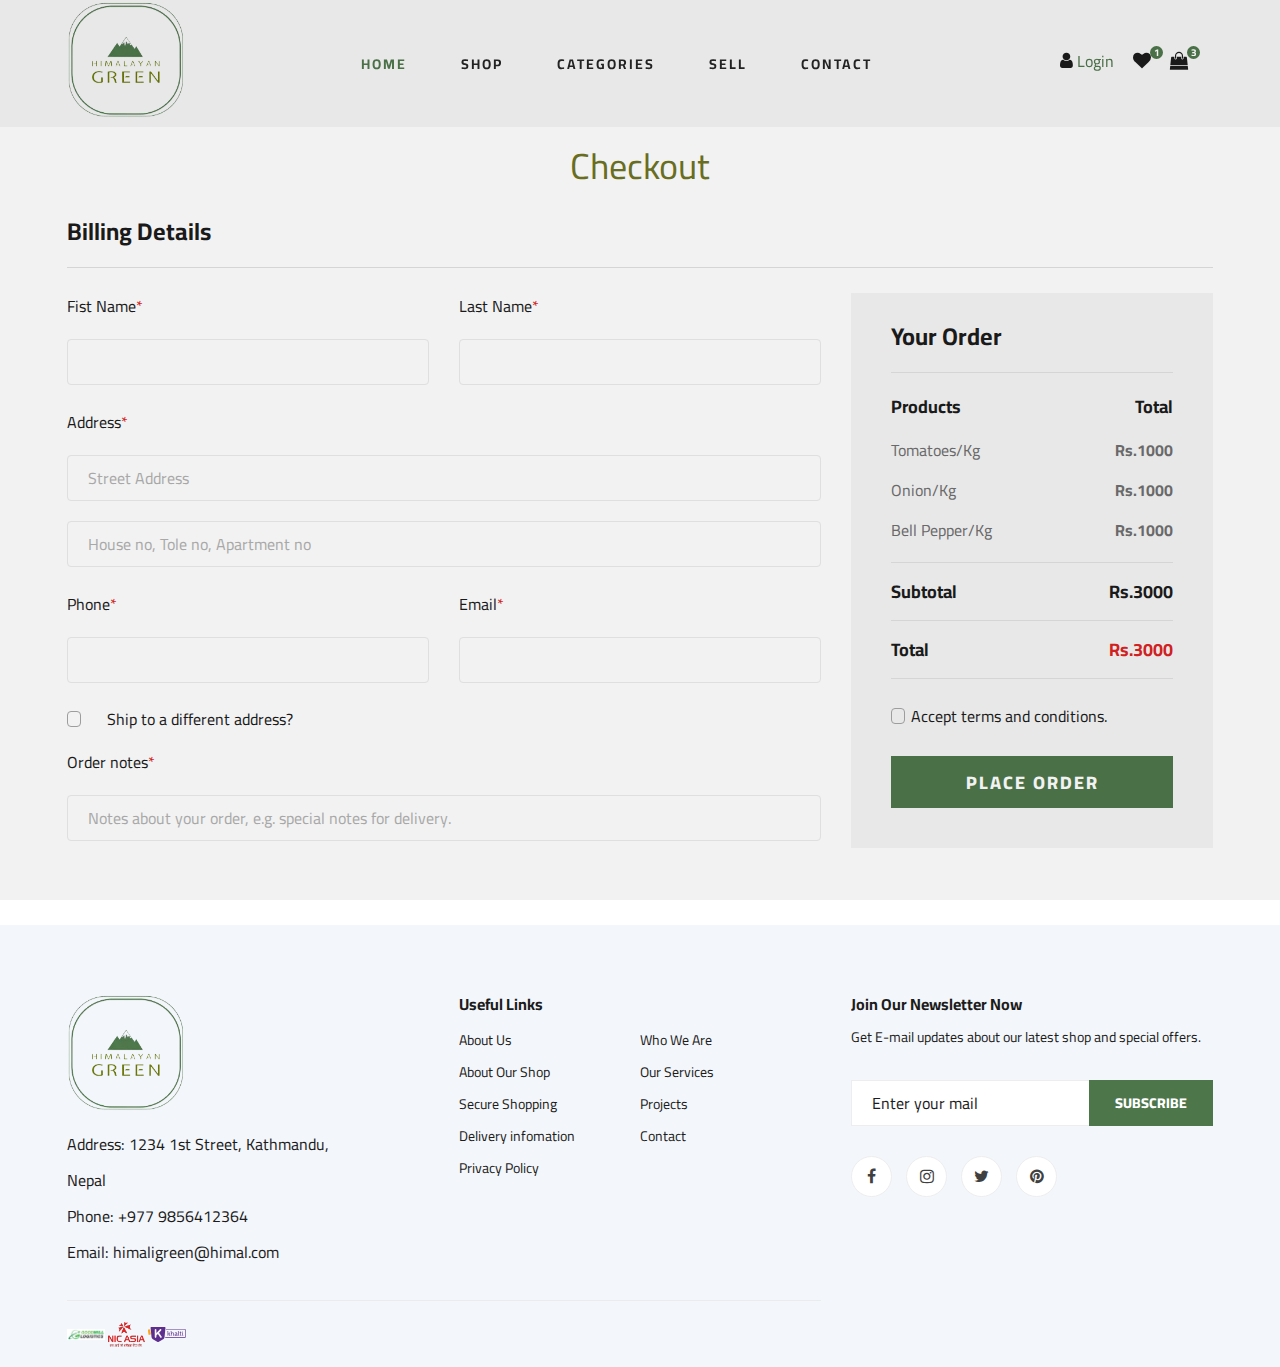
==== checkout.html @ f79e0049 "First commit" ====
<!DOCTYPE html>
<html lang="zxx">

<head>
    <meta charset="UTF-8">
    <meta name="description" content="">
    <meta name="keywords" content="">
    <meta name="viewport" content="width=device-width, initial-scale=1.0">
    <meta http-equiv="X-UA-Compatible" content="ie=edge">
    <title>Himalayan Green</title>

    <!-- Google Font -->
    <link href="https://fonts.googleapis.com/css2?family=Cairo:wght@200;300;400;600;900&display=swap" rel="stylesheet">

    <!-- Css Styles -->
    <link rel="stylesheet" href="css/bootstrap.min.css" type="text/css">
    <link rel="stylesheet" href="css/font-awesome.min.css" type="text/css">
    <link rel="stylesheet" href="css/elegant-icons.css" type="text/css">
    <link rel="stylesheet" href="css/nice-select.css" type="text/css">
    <link rel="stylesheet" href="css/jquery-ui.min.css" type="text/css">
    <link rel="stylesheet" href="css/owl.carousel.min.css" type="text/css">
    <link rel="stylesheet" href="css/slicknav.min.css" type="text/css">
    <link rel="stylesheet" href="css/responsive.css">
    <!-- <link rel="stylesheet" href="css/fresh.css" type="text/css"> -->
    <link rel="stylesheet" href="css/style.css" type="text/css">
    <link rel="stylesheet" href="css/custom.css" type="text/css">
    
</head>

<body>
    <!-- Page Preloder -->
    <div id="preloder">
        <div class="loader"></div>
    </div>

    <!-- Humberger Begin -->
    <div class="humberger__menu__overlay"></div>
    <div class="humberger__menu__wrapper">
        <div class="humberger__menu__logo">
            <a  href="./index.html"><img src="img/logo.png" alt=""></a>
        </div>
        <div class="humberger__menu__cart">
            <ul>
                <li><a href="#"><i class="fa fa-heart"></i> <span>1</span></a></li>
                <li><a href="#"><i class="fa fa-shopping-bag"></i> <span>3</span></a></li>
            </ul>
            <!-- <div class="header__cart__price">item: <span>$150.00</span></div> -->
        </div>
        <nav class="humberger__menu__nav mobile-menu">
            <ul>
                <li class="active"><a href="./index.html">Home</a></li>
                <li><a href="./shop-grid.html">Shop</a></li>
                <li><a href="#">Categories</a>
                    <ul class="header__menu__dropdown">
                        <li><a href="#">Herbal Medicine</a></li>
                        <li><a href="#">Super Foods</a></li>
                        <li><a href="#">Vegetables</a></li>
                        <li><a href="#">Highland Coffee</a></li>
                        <li><a href="#">Herbal Tea</a></li>
                        <li><a href="#">Fruit</a></li>
                        <li><a href="#">Wellness And Beauty</a></li>
                        <li><a href="#">Essential Oil</a></li>
                        <li><a href="#">Green Tea</a></li>
                        <li><a href="#">Bee Products</a></li>
                    </ul>
                </li>
                <li><a href="./blog.html">Pages</a></li>
                <li><a href="./contact.html">Contact</a></li>
            </ul>
        </nav>
        <div id="mobile-menu-wrap"></div>
    </div>
    <!-- Humberger End -->

    <!-- Header Section Begin -->
    <header class="header">
        <div class="header__top">
            
            <div class="container">
                <div class="row">
        <div class="container">
            <div class="row">
                <div class="col-lg-3">
                    <div class="header__logo">
                        <a href="./index.html"><img src="img/logo.png" alt=""></a>
                    </div>
                </div>
                <div class="col-lg-6">
                    <nav class="header__menu">
                        <ul>
                            <li class="active"><a href="./index.html">Home</a></li>
                            <li><a href="./shop-grid.html">Shop</a></li>
                            <li><a href="#">Categories</a>
                                <ul class="header__menu__dropdown">
                                    <li><a href="#">Herbal Medicine</a></li>
                                    <li><a href="#">Super Foods</a></li>
                                    <li><a href="#">Vegetables</a></li>
                                    <li><a href="#">Highland Coffee</a></li>
                                    <li><a href="#">Herbal Tea</a></li>
                                    <li><a href="#">Fruit</a></li>
                                    <li><a href="#">Wellness And Beauty</a></li>
                                    <li><a href="#">Essential Oil</a></li>
                                    <li><a href="#">Green Tea</a></li>
                                    <li><a href="#">Bee Products</a></li>
                                    
                                </ul>
                            </li>
                            <li><a href="#">Sell</a>
                                <ul class="header__menu__dropdown">
                                    <li><a href="./shop-details.html">Sign Up</a></li>
                                    <li><a href="./shoping-cart.html">List Product</a></li>
                                    
                                </ul>
                            </li>
                            <li><a href="./contact.html">Contact</a></li>
                        </ul>
                    </nav>
                </div>
                <div class="col-lg-3">
                    <div class="header__cart">
                        <ul>
                            <li><a class="login" href="#"><i class="fa fa-user"></i> Login</a></li>
                            <li><a href="#"><i class="fa fa-heart"></i> <span>1</span></a></li>
                            <li><a href="./shoping-cart.html"><i class="fa fa-shopping-bag"></i> <span>3</span></a></li>
                        </ul>
                        <!-- <div class="header__cart__price">item: <span>$150.00</span></div> -->
                    </div>
                </div>
            </div>
            <div class="humberger__open">
                <i class="fa fa-bars"></i>
            </div>
        </div>
    </header>
    <!-- Header Section End -->
    <!-- Breadcrumb Section Begin -->
    <!-- <section class="breadcrumb-section set-bg" data-setbg="img/breadcrumb.jpg">
        <div class="container">
            <div class="row">
                <div class="col-lg-12 text-center">
                    <div class="breadcrumb__text">
                        <h2>Checkout</h2>
                        <div class="breadcrumb__option">
                            <a href="./index.html">Home</a>
                            <span>Checkout</span>
                        </div>
                    </div>
                </div>
            </div>
        </div>
    </section> -->
    <!-- Breadcrumb Section End -->

    <!-- Checkout Section Begin -->
    <section class="checkout spad">
        <div class="container">
            <!-- <div class="row">
                <div class="col-lg-12">
                    <h6><span class="icon_tag_alt"></span> Have a coupon? <a href="#">Click here</a> to enter your code
                    </h6>
                </div>
            </div> -->
            <div class="checkout__form">
                <h2 class="checkoutforcheckout">Checkout</h2>
                <h4>Billing Details</h4>
                <form action="#">
                    <div class="row">
                        <div class="col-lg-8 col-md-6">
                            <div class="row">
                                <div class="col-lg-6">
                                    <div class="checkout__input">
                                        <p>Fist Name<span>*</span></p>
                                        <input type="text">
                                    </div>
                                </div>
                                <div class="col-lg-6">
                                    <div class="checkout__input">
                                        <p>Last Name<span>*</span></p>
                                        <input type="text">
                                    </div>
                                </div>
                            </div>
                            <!-- <div class="checkout__input">
                                <p>Country<span>*</span></p>
                                <input type="text">
                            </div> -->
                            <div class="checkout__input">
                                <p>Address<span>*</span></p>
                                <input type="text" placeholder="Street Address" class="checkout__input__add">
                                <input type="text" placeholder="House no, Tole no, Apartment no">
                            </div>
                            <div class="row">
                                <div class="col-lg-6">
                                    <div class="checkout__input">
                                        <p>Phone<span>*</span></p>
                                        <input type="text">
                                    </div>
                                </div>
                                <div class="col-lg-6">
                                    <div class="checkout__input">
                                        <p>Email<span>*</span></p>
                                        <input type="text">
                                    </div>
                                </div>
                            </div>
                            <!-- <div class="checkout__input__checkbox">
                                <label for="acc">
                                    Create an account?
                                    <input type="checkbox" id="acc">
                                    <span class="checkmark"></span>
                                </label>
                            </div> -->
                            <!-- <p>Create an account by entering the information below. If you are a returning customer
                                please login at the top of the page</p>
                            <div class="checkout__input">
                                <p>Account Password<span>*</span></p>
                                <input type="text">
                            </div> -->
                            <div class="checkout__input__checkbox">
                                <label for="diff-acc">
                                    Ship to a different address?
                                    <input type="checkbox" id="diff-acc">
                                    <span class="checkmark"></span>
                                </label>
                            </div>
                            <div class="checkout__input">
                                <p>Order notes<span>*</span></p>
                                <input type="text"
                                    placeholder="Notes about your order, e.g. special notes for delivery.">
                            </div>
                        </div>
                        <div class="col-lg-4 col-md-6">
                            <div class="checkout__order">
                                <h4>Your Order</h4>
                                <div class="checkout__order__products">Products <span>Total</span></div>
                                <ul>
                                    <li>Tomatoes/Kg<span>Rs.1000</span></li>
                                    <li>Onion/Kg <span>Rs.1000</span></li>
                                    <li>Bell Pepper/Kg <span>Rs.1000</span></li>
                                </ul>
                                <div class="checkout__order__subtotal">Subtotal <span>Rs.3000</span></div>
                                <div class="checkout__order__total">Total <span>Rs.3000</span></div>
                                <!-- <div class="checkout__input__checkbox">
                                    <label for="acc-or">
                                        Create an account?
                                        <input type="checkbox" id="acc-or">
                                        <span class="checkmark"></span>
                                    </label>
                                </div> -->
                                <!-- <p>Lorem ipsum dolor sit amet, consectetur adip elit, sed do eiusmod tempor incididunt
                                    ut labore et dolore magna aliqua.</p> -->
                                    
                                <div class="checkout__input__checkbox">
                                    <label >
                                        Accept terms and conditions.
                                        <input type="checkbox">
                                        <span class="checkmark"></span>
                                    </label>
                                </div>
                                <button type="submit" class="site-btn">PLACE ORDER</button>
                            </div>
                        </div>
                    </div>
                </form>
            </div>
        </div>
    </section>
    <!-- Checkout Section End -->

    <!-- Footer Section Begin -->
    <footer class="footer spad">
        <div class="container">
            <div class="row">
                <div class="col-lg-3 col-md-6 col-sm-6">
                    <div class="footer__about">
                        <div class="footer__about__logo">
                            <a href="./index.html"><img src="img/logo.png" alt=""></a>
                        </div>
                        <ul>
                            <li>Address: 1234 1st Street, Kathmandu, Nepal</li>
                            <li>Phone: +977 9856412364</li>
                            <li>Email: himaligreen@himal.com</li>
                        </ul>
                    </div>
                </div>
                <div class="col-lg-4 col-md-6 col-sm-6 offset-lg-1">
                    <div class="footer__widget">
                        <h6>Useful Links</h6>
                        <ul>
                            <li><a href="#">About Us</a></li>
                            <li><a href="#">About Our Shop</a></li>
                            <li><a href="#">Secure Shopping</a></li>
                            <li><a href="#">Delivery infomation</a></li>
                            <li><a href="#">Privacy Policy</a></li>
                        </ul>
                        <ul>
                            <li><a href="#">Who We Are</a></li>
                            <li><a href="#">Our Services</a></li>
                            <li><a href="#">Projects</a></li>
                            <li><a href="#">Contact</a></li>
                        </ul>
                    </div>
                </div>
                <div class="col-lg-4 col-md-12">
                    <div class="footer__widget">
                        <h6>Join Our Newsletter Now</h6>
                        <p>Get E-mail updates about our latest shop and special offers.</p>
                        <form action="#">
                            <input type="text" placeholder="Enter your mail">
                            <button type="submit" class="site-btn">Subscribe</button>
                        </form>
                        <div class="footer__widget__social">
                            <a href="#"><i class="fa fa-facebook"></i></a>
                            <a href="#"><i class="fa fa-instagram"></i></a>
                            <a href="#"><i class="fa fa-twitter"></i></a>
                            <a href="#"><i class="fa fa-pinterest"></i></a>
                        </div>
                    </div>
                </div>
            </div>
            <div class="row">
                <div class="col-lg-8">
                    <div class="footer__copyright">
                        <div class="footer__copyright__text">
                        <div class="footer__copyright__payment" >
                            <img src="img/partners/goodwill.jpg" alt="" height="5%" width="5%">
                            <img src="img/partners/nic.png" alt="" height="5%" width="5%">
                            <img src="img/partners/khalti-logo.svg" alt="" height="5%" width="5%">
                        </div>
                    </div>
                </div>
            </div>
        </div>
    </footer>
    <!-- Footer Section End -->
    
    <!-- Js Plugins -->
    <script src="js/jquery-3.3.1.min.js"></script>
    <script src="js/bootstrap.min.js"></script>
    <script src="js/jquery.nice-select.min.js"></script>
    <script src="js/jquery-ui.min.js"></script>
    <script src="js/jquery.slicknav.js"></script>
    <script src="js/mixitup.min.js"></script>
    <script src="js/owl.carousel.min.js"></script>
    <script src="js/main.js"></script>
    <script src="js/custom.js"></script>
    
    
    
    </body>
    
    </html>
---- css/elegant-icons.css ----
@font-face {
	font-family: 'ElegantIcons';
	src:url('../fonts/ElegantIcons.eot');
	src:url('../fonts/ElegantIcons.eot?#iefix') format('embedded-opentype'),
		url('../fonts/ElegantIcons.woff') format('woff'),
		url('../fonts/ElegantIcons.ttf') format('truetype'),
		url('../fonts/ElegantIcons.svg#ElegantIcons') format('svg');
	font-weight: normal;
	font-style: normal;
}

/* Use the following CSS code if you want to use data attributes for inserting your icons */
[data-icon]:before {
	font-family: 'ElegantIcons';
	content: attr(data-icon);
	speak: none;
	font-weight: normal;
	font-variant: normal;
	text-transform: none;
	line-height: 1;
	-webkit-font-smoothing: antialiased;
	-moz-osx-font-smoothing: grayscale;
}

/* Use the following CSS code if you want to have a class per icon */
/*
Instead of a list of all class selectors,
you can use the generic selector below, but it's slower:
[class*="your-class-prefix"] {
*/
.arrow_up, .arrow_down, .arrow_left, .arrow_right, .arrow_left-up, .arrow_right-up, .arrow_right-down, .arrow_left-down, .arrow-up-down, .arrow_up-down_alt, .arrow_left-right_alt, .arrow_left-right, .arrow_expand_alt2, .arrow_expand_alt, .arrow_condense, .arrow_expand, .arrow_move, .arrow_carrot-up, .arrow_carrot-down, .arrow_carrot-left, .arrow_carrot-right, .arrow_carrot-2up, .arrow_carrot-2down, .arrow_carrot-2left, .arrow_carrot-2right, .arrow_carrot-up_alt2, .arrow_carrot-down_alt2, .arrow_carrot-left_alt2, .arrow_carrot-right_alt2, .arrow_carrot-2up_alt2, .arrow_carrot-2down_alt2, .arrow_carrot-2left_alt2, .arrow_carrot-2right_alt2, .arrow_triangle-up, .arrow_triangle-down, .arrow_triangle-left, .arrow_triangle-right, .arrow_triangle-up_alt2, .arrow_triangle-down_alt2, .arrow_triangle-left_alt2, .arrow_triangle-right_alt2, .arrow_back, .icon_minus-06, .icon_plus, .icon_close, .icon_check, .icon_minus_alt2, .icon_plus_alt2, .icon_close_alt2, .icon_check_alt2, .icon_zoom-out_alt, .icon_zoom-in_alt, .icon_search, .icon_box-empty, .icon_box-selected, .icon_minus-box, .icon_plus-box, .icon_box-checked, .icon_circle-empty, .icon_circle-slelected, .icon_stop_alt2, .icon_stop, .icon_pause_alt2, .icon_pause, .icon_menu, .icon_menu-square_alt2, .icon_menu-circle_alt2, .icon_ul, .icon_ol, .icon_adjust-horiz, .icon_adjust-vert, .icon_document_alt, .icon_documents_alt, .icon_pencil, .icon_pencil-edit_alt, .icon_pencil-edit, .icon_folder-alt, .icon_folder-open_alt, .icon_folder-add_alt, .icon_info_alt, .icon_error-oct_alt, .icon_error-circle_alt, .icon_error-triangle_alt, .icon_question_alt2, .icon_question, .icon_comment_alt, .icon_chat_alt, .icon_vol-mute_alt, .icon_volume-low_alt, .icon_volume-high_alt, .icon_quotations, .icon_quotations_alt2, .icon_clock_alt, .icon_lock_alt, .icon_lock-open_alt, .icon_key_alt, .icon_cloud_alt, .icon_cloud-upload_alt, .icon_cloud-download_alt, .icon_image, .icon_images, .icon_lightbulb_alt, .icon_gift_alt, .icon_house_alt, .icon_genius, .icon_mobile, .icon_tablet, .icon_laptop, .icon_desktop, .icon_camera_alt, .icon_mail_alt, .icon_cone_alt, .icon_ribbon_alt, .icon_bag_alt, .icon_creditcard, .icon_cart_alt, .icon_paperclip, .icon_tag_alt, .icon_tags_alt, .icon_trash_alt, .icon_cursor_alt, .icon_mic_alt, .icon_compass_alt, .icon_pin_alt, .icon_pushpin_alt, .icon_map_alt, .icon_drawer_alt, .icon_toolbox_alt, .icon_book_alt, .icon_calendar, .icon_film, .icon_table, .icon_contacts_alt, .icon_headphones, .icon_lifesaver, .icon_piechart, .icon_refresh, .icon_link_alt, .icon_link, .icon_loading, .icon_blocked, .icon_archive_alt, .icon_heart_alt, .icon_star_alt, .icon_star-half_alt, .icon_star, .icon_star-half, .icon_tools, .icon_tool, .icon_cog, .icon_cogs, .arrow_up_alt, .arrow_down_alt, .arrow_left_alt, .arrow_right_alt, .arrow_left-up_alt, .arrow_right-up_alt, .arrow_right-down_alt, .arrow_left-down_alt, .arrow_condense_alt, .arrow_expand_alt3, .arrow_carrot_up_alt, .arrow_carrot-down_alt, .arrow_carrot-left_alt, .arrow_carrot-right_alt, .arrow_carrot-2up_alt, .arrow_carrot-2dwnn_alt, .arrow_carrot-2left_alt, .arrow_carrot-2right_alt, .arrow_triangle-up_alt, .arrow_triangle-down_alt, .arrow_triangle-left_alt, .arrow_triangle-right_alt, .icon_minus_alt, .icon_plus_alt, .icon_close_alt, .icon_check_alt, .icon_zoom-out, .icon_zoom-in, .icon_stop_alt, .icon_menu-square_alt, .icon_menu-circle_alt, .icon_document, .icon_documents, .icon_pencil_alt, .icon_folder, .icon_folder-open, .icon_folder-add, .icon_folder_upload, .icon_folder_download, .icon_info, .icon_error-circle, .icon_error-oct, .icon_error-triangle, .icon_question_alt, .icon_comment, .icon_chat, .icon_vol-mute, .icon_volume-low, .icon_volume-high, .icon_quotations_alt, .icon_clock, .icon_lock, .icon_lock-open, .icon_key, .icon_cloud, .icon_cloud-upload, .icon_cloud-download, .icon_lightbulb, .icon_gift, .icon_house, .icon_camera, .icon_mail, .icon_cone, .icon_ribbon, .icon_bag, .icon_cart, .icon_tag, .icon_tags, .icon_trash, .icon_cursor, .icon_mic, .icon_compass, .icon_pin, .icon_pushpin, .icon_map, .icon_drawer, .icon_toolbox, .icon_book, .icon_contacts, .icon_archive, .icon_heart, .icon_profile, .icon_group, .icon_grid-2x2, .icon_grid-3x3, .icon_music, .icon_pause_alt, .icon_phone, .icon_upload, .icon_download, .social_facebook, .social_twitter, .social_pinterest, .social_googleplus, .social_tumblr, .social_tumbleupon, .social_wordpress, .social_instagram, .social_dribbble, .social_vimeo, .social_linkedin, .social_rss, .social_deviantart, .social_share, .social_myspace, .social_skype, .social_youtube, .social_picassa, .social_googledrive, .social_flickr, .social_blogger, .social_spotify, .social_delicious, .social_facebook_circle, .social_twitter_circle, .social_pinterest_circle, .social_googleplus_circle, .social_tumblr_circle, .social_stumbleupon_circle, .social_wordpress_circle, .social_instagram_circle, .social_dribbble_circle, .social_vimeo_circle, .social_linkedin_circle, .social_rss_circle, .social_deviantart_circle, .social_share_circle, .social_myspace_circle, .social_skype_circle, .social_youtube_circle, .social_picassa_circle, .social_googledrive_alt2, .social_flickr_circle, .social_blogger_circle, .social_spotify_circle, .social_delicious_circle, .social_facebook_square, .social_twitter_square, .social_pinterest_square, .social_googleplus_square, .social_tumblr_square, .social_stumbleupon_square, .social_wordpress_square, .social_instagram_square, .social_dribbble_square, .social_vimeo_square, .social_linkedin_square, .social_rss_square, .social_deviantart_square, .social_share_square, .social_myspace_square, .social_skype_square, .social_youtube_square, .social_picassa_square, .social_googledrive_square, .social_flickr_square, .social_blogger_square, .social_spotify_square, .social_delicious_square, .icon_printer, .icon_calulator, .icon_building, .icon_floppy, .icon_drive, .icon_search-2, .icon_id, .icon_id-2, .icon_puzzle, .icon_like, .icon_dislike, .icon_mug, .icon_currency, .icon_wallet, .icon_pens, .icon_easel, .icon_flowchart, .icon_datareport, .icon_briefcase, .icon_shield, .icon_percent, .icon_globe, .icon_globe-2, .icon_target, .icon_hourglass, .icon_balance, .icon_rook, .icon_printer-alt, .icon_calculator_alt, .icon_building_alt, .icon_floppy_alt, .icon_drive_alt, .icon_search_alt, .icon_id_alt, .icon_id-2_alt, .icon_puzzle_alt, .icon_like_alt, .icon_dislike_alt, .icon_mug_alt, .icon_currency_alt, .icon_wallet_alt, .icon_pens_alt, .icon_easel_alt, .icon_flowchart_alt, .icon_datareport_alt, .icon_briefcase_alt, .icon_shield_alt, .icon_percent_alt, .icon_globe_alt, .icon_clipboard {
	font-family: 'ElegantIcons';
	speak: none;
	font-style: normal;
	font-weight: normal;
	font-variant: normal;
	text-transform: none;
	line-height: 1;
	-webkit-font-smoothing: antialiased;
}
.arrow_up:before {
	content: "\21";
}
.arrow_down:before {
	content: "\22";
}
.arrow_left:before {
	content: "\23";
}
.arrow_right:before {
	content: "\24";
}
.arrow_left-up:before {
	content: "\25";
}
.arrow_right-up:before {
	content: "\26";
}
.arrow_right-down:before {
	content: "\27";
}
.arrow_left-down:before {
	content: "\28";
}
.arrow-up-down:before {
	content: "\29";
}
.arrow_up-down_alt:before {
	content: "\2a";
}
.arrow_left-right_alt:before {
	content: "\2b";
}
.arrow_left-right:before {
	content: "\2c";
}
.arrow_expand_alt2:before {
	content: "\2d";
}
.arrow_expand_alt:before {
	content: "\2e";
}
.arrow_condense:before {
	content: "\2f";
}
.arrow_expand:before {
	content: "\30";
}
.arrow_move:before {
	content: "\31";
}
.arrow_carrot-up:before {
	content: "\32";
}
.arrow_carrot-down:before {
	content: "\33";
}
.arrow_carrot-left:before {
	content: "\34";
}
.arrow_carrot-right:before {
	content: "\35";
}
.arrow_carrot-2up:before {
	content: "\36";
}
.arrow_carrot-2down:before {
	content: "\37";
}
.arrow_carrot-2left:before {
	content: "\38";
}
.arrow_carrot-2right:before {
	content: "\39";
}
.arrow_carrot-up_alt2:before {
	content: "\3a";
}
.arrow_carrot-down_alt2:before {
	content: "\3b";
}
.arrow_carrot-left_alt2:before {
	content: "\3c";
}
.arrow_carrot-right_alt2:before {
	content: "\3d";
}
.arrow_carrot-2up_alt2:before {
	content: "\3e";
}
.arrow_carrot-2down_alt2:before {
	content: "\3f";
}
.arrow_carrot-2left_alt2:before {
	content: "\40";
}
.arrow_carrot-2right_alt2:before {
	content: "\41";
}
.arrow_triangle-up:before {
	content: "\42";
}
.arrow_triangle-down:before {
	content: "\43";
}
.arrow_triangle-left:before {
	content: "\44";
}
.arrow_triangle-right:before {
	content: "\45";
}
.arrow_triangle-up_alt2:before {
	content: "\46";
}
.arrow_triangle-down_alt2:before {
	content: "\47";
}
.arrow_triangle-left_alt2:before {
	content: "\48";
}
.arrow_triangle-right_alt2:before {
	content: "\49";
}
.arrow_back:before {
	content: "\4a";
}
.icon_minus-06:before {
	content: "\4b";
}
.icon_plus:before {
	content: "\4c";
}
.icon_close:before {
	content: "\4d";
}
.icon_check:before {
	content: "\4e";
}
.icon_minus_alt2:before {
	content: "\4f";
}
.icon_plus_alt2:before {
	content: "\50";
}
.icon_close_alt2:before {
	content: "\51";
}
.icon_check_alt2:before {
	content: "\52";
}
.icon_zoom-out_alt:before {
	content: "\53";
}
.icon_zoom-in_alt:before {
	content: "\54";
}
.icon_search:before {
	content: "\55";
}
.icon_box-empty:before {
	content: "\56";
}
.icon_box-selected:before {
	content: "\57";
}
.icon_minus-box:before {
	content: "\58";
}
.icon_plus-box:before {
	content: "\59";
}
.icon_box-checked:before {
	content: "\5a";
}
.icon_circle-empty:before {
	content: "\5b";
}
.icon_circle-slelected:before {
	content: "\5c";
}
.icon_stop_alt2:before {
	content: "\5d";
}
.icon_stop:before {
	content: "\5e";
}
.icon_pause_alt2:before {
	content: "\5f";
}
.icon_pause:before {
	content: "\60";
}
.icon_menu:before {
	content: "\61";
}
.icon_menu-square_alt2:before {
	content: "\62";
}
.icon_menu-circle_alt2:before {
	content: "\63";
}
.icon_ul:before {
	content: "\64";
}
.icon_ol:before {
	content: "\65";
}
.icon_adjust-horiz:before {
	content: "\66";
}
.icon_adjust-vert:before {
	content: "\67";
}
.icon_document_alt:before {
	content: "\68";
}
.icon_documents_alt:before {
	content: "\69";
}
.icon_pencil:before {
	content: "\6a";
}
.icon_pencil-edit_alt:before {
	content: "\6b";
}
.icon_pencil-edit:before {
	content: "\6c";
}
.icon_folder-alt:before {
	content: "\6d";
}
.icon_folder-open_alt:before {
	content: "\6e";
}
.icon_folder-add_alt:before {
	content: "\6f";
}
.icon_info_alt:before {
	content: "\70";
}
.icon_error-oct_alt:before {
	content: "\71";
}
.icon_error-circle_alt:before {
	content: "\72";
}
.icon_error-triangle_alt:before {
	content: "\73";
}
.icon_question_alt2:before {
	content: "\74";
}
.icon_question:before {
	content: "\75";
}
.icon_comment_alt:before {
	content: "\76";
}
.icon_chat_alt:before {
	content: "\77";
}
.icon_vol-mute_alt:before {
	content: "\78";
}
.icon_volume-low_alt:before {
	content: "\79";
}
.icon_volume-high_alt:before {
	content: "\7a";
}
.icon_quotations:before {
	content: "\7b";
}
.icon_quotations_alt2:before {
	content: "\7c";
}
.icon_clock_alt:before {
	content: "\7d";
}
.icon_lock_alt:before {
	content: "\7e";
}
.icon_lock-open_alt:before {
	content: "\e000";
}
.icon_key_alt:before {
	content: "\e001";
}
.icon_cloud_alt:before {
	content: "\e002";
}
.icon_cloud-upload_alt:before {
	content: "\e003";
}
.icon_cloud-download_alt:before {
	content: "\e004";
}
.icon_image:before {
	content: "\e005";
}
.icon_images:before {
	content: "\e006";
}
.icon_lightbulb_alt:before {
	content: "\e007";
}
.icon_gift_alt:before {
	content: "\e008";
}
.icon_house_alt:before {
	content: "\e009";
}
.icon_genius:before {
	content: "\e00a";
}
.icon_mobile:before {
	content: "\e00b";
}
.icon_tablet:before {
	content: "\e00c";
}
.icon_laptop:before {
	content: "\e00d";
}
.icon_desktop:before {
	content: "\e00e";
}
.icon_camera_alt:before {
	content: "\e00f";
}
.icon_mail_alt:before {
	content: "\e010";
}
.icon_cone_alt:before {
	content: "\e011";
}
.icon_ribbon_alt:before {
	content: "\e012";
}
.icon_bag_alt:before {
	content: "\e013";
}
.icon_creditcard:before {
	content: "\e014";
}
.icon_cart_alt:before {
	content: "\e015";
}
.icon_paperclip:before {
	content: "\e016";
}
.icon_tag_alt:before {
	content: "\e017";
}
.icon_tags_alt:before {
	content: "\e018";
}
.icon_trash_alt:before {
	content: "\e019";
}
.icon_cursor_alt:before {
	content: "\e01a";
}
.icon_mic_alt:before {
	content: "\e01b";
}
.icon_compass_alt:before {
	content: "\e01c";
}
.icon_pin_alt:before {
	content: "\e01d";
}
.icon_pushpin_alt:before {
	content: "\e01e";
}
.icon_map_alt:before {
	content: "\e01f";
}
.icon_drawer_alt:before {
	content: "\e020";
}
.icon_toolbox_alt:before {
	content: "\e021";
}
.icon_book_alt:before {
	content: "\e022";
}
.icon_calendar:before {
	content: "\e023";
}
.icon_film:before {
	content: "\e024";
}
.icon_table:before {
	content: "\e025";
}
.icon_contacts_alt:before {
	content: "\e026";
}
.icon_headphones:before {
	content: "\e027";
}
.icon_lifesaver:before {
	content: "\e028";
}
.icon_piechart:before {
	content: "\e029";
}
.icon_refresh:before {
	content: "\e02a";
}
.icon_link_alt:before {
	content: "\e02b";
}
.icon_link:before {
	content: "\e02c";
}
.icon_loading:before {
	content: "\e02d";
}
.icon_blocked:before {
	content: "\e02e";
}
.icon_archive_alt:before {
	content: "\e02f";
}
.icon_heart_alt:before {
	content: "\e030";
}
.icon_star_alt:before {
	content: "\e031";
}
.icon_star-half_alt:before {
	content: "\e032";
}
.icon_star:before {
	content: "\e033";
}
.icon_star-half:before {
	content: "\e034";
}
.icon_tools:before {
	content: "\e035";
}
.icon_tool:before {
	content: "\e036";
}
.icon_cog:before {
	content: "\e037";
}
.icon_cogs:before {
	content: "\e038";
}
.arrow_up_alt:before {
	content: "\e039";
}
.arrow_down_alt:before {
	content: "\e03a";
}
.arrow_left_alt:before {
	content: "\e03b";
}
.arrow_right_alt:before {
	content: "\e03c";
}
.arrow_left-up_alt:before {
	content: "\e03d";
}
.arrow_right-up_alt:before {
	content: "\e03e";
}
.arrow_right-down_alt:before {
	content: "\e03f";
}
.arrow_left-down_alt:before {
	content: "\e040";
}
.arrow_condense_alt:before {
	content: "\e041";
}
.arrow_expand_alt3:before {
	content: "\e042";
}
.arrow_carrot_up_alt:before {
	content: "\e043";
}
.arrow_carrot-down_alt:before {
	content: "\e044";
}
.arrow_carrot-left_alt:before {
	content: "\e045";
}
.arrow_carrot-right_alt:before {
	content: "\e046";
}
.arrow_carrot-2up_alt:before {
	content: "\e047";
}
.arrow_carrot-2dwnn_alt:before {
	content: "\e048";
}
.arrow_carrot-2left_alt:before {
	content: "\e049";
}
.arrow_carrot-2right_alt:before {
	content: "\e04a";
}
.arrow_triangle-up_alt:before {
	content: "\e04b";
}
.arrow_triangle-down_alt:before {
	content: "\e04c";
}
.arrow_triangle-left_alt:before {
	content: "\e04d";
}
.arrow_triangle-right_alt:before {
	content: "\e04e";
}
.icon_minus_alt:before {
	content: "\e04f";
}
.icon_plus_alt:before {
	content: "\e050";
}
.icon_close_alt:before {
	content: "\e051";
}
.icon_check_alt:before {
	content: "\e052";
}
.icon_zoom-out:before {
	content: "\e053";
}
.icon_zoom-in:before {
	content: "\e054";
}
.icon_stop_alt:before {
	content: "\e055";
}
.icon_menu-square_alt:before {
	content: "\e056";
}
.icon_menu-circle_alt:before {
	content: "\e057";
}
.icon_document:before {
	content: "\e058";
}
.icon_documents:before {
	content: "\e059";
}
.icon_pencil_alt:before {
	content: "\e05a";
}
.icon_folder:before {
	content: "\e05b";
}
.icon_folder-open:before {
	content: "\e05c";
}
.icon_folder-add:before {
	content: "\e05d";
}
.icon_folder_upload:before {
	content: "\e05e";
}
.icon_folder_download:before {
	content: "\e05f";
}
.icon_info:before {
	content: "\e060";
}
.icon_error-circle:before {
	content: "\e061";
}
.icon_error-oct:before {
	content: "\e062";
}
.icon_error-triangle:before {
	content: "\e063";
}
.icon_question_alt:before {
	content: "\e064";
}
.icon_comment:before {
	content: "\e065";
}
.icon_chat:before {
	content: "\e066";
}
.icon_vol-mute:before {
	content: "\e067";
}
.icon_volume-low:before {
	content: "\e068";
}
.icon_volume-high:before {
	content: "\e069";
}
.icon_quotations_alt:before {
	content: "\e06a";
}
.icon_clock:before {
	content: "\e06b";
}
.icon_lock:before {
	content: "\e06c";
}
.icon_lock-open:before {
	content: "\e06d";
}
.icon_key:before {
	content: "\e06e";
}
.icon_cloud:before {
	content: "\e06f";
}
.icon_cloud-upload:before {
	content: "\e070";
}
.icon_cloud-download:before {
	content: "\e071";
}
.icon_lightbulb:before {
	content: "\e072";
}
.icon_gift:before {
	content: "\e073";
}
.icon_house:before {
	content: "\e074";
}
.icon_camera:before {
	content: "\e075";
}
.icon_mail:before {
	content: "\e076";
}
.icon_cone:before {
	content: "\e077";
}
.icon_ribbon:before {
	content: "\e078";
}
.icon_bag:before {
	content: "\e079";
}
.icon_cart:before {
	content: "\e07a";
}
.icon_tag:before {
	content: "\e07b";
}
.icon_tags:before {
	content: "\e07c";
}
.icon_trash:before {
	content: "\e07d";
}
.icon_cursor:before {
	content: "\e07e";
}
.icon_mic:before {
	content: "\e07f";
}
.icon_compass:before {
	content: "\e080";
}
.icon_pin:before {
	content: "\e081";
}
.icon_pushpin:before {
	content: "\e082";
}
.icon_map:before {
	content: "\e083";
}
.icon_drawer:before {
	content: "\e084";
}
.icon_toolbox:before {
	content: "\e085";
}
.icon_book:before {
	content: "\e086";
}
.icon_contacts:before {
	content: "\e087";
}
.icon_archive:before {
	content: "\e088";
}
.icon_heart:before {
	content: "\e089";
}
.icon_profile:before {
	content: "\e08a";
}
.icon_group:before {
	content: "\e08b";
}
.icon_grid-2x2:before {
	content: "\e08c";
}
.icon_grid-3x3:before {
	content: "\e08d";
}
.icon_music:before {
	content: "\e08e";
}
.icon_pause_alt:before {
	content: "\e08f";
}
.icon_phone:before {
	content: "\e090";
}
.icon_upload:before {
	content: "\e091";
}
.icon_download:before {
	content: "\e092";
}
.social_facebook:before {
	content: "\e093";
}
.social_twitter:before {
	content: "\e094";
}
.social_pinterest:before {
	content: "\e095";
}
.social_googleplus:before {
	content: "\e096";
}
.social_tumblr:before {
	content: "\e097";
}
.social_tumbleupon:before {
	content: "\e098";
}
.social_wordpress:before {
	content: "\e099";
}
.social_instagram:before {
	content: "\e09a";
}
.social_dribbble:before {
	content: "\e09b";
}
.social_vimeo:before {
	content: "\e09c";
}
.social_linkedin:before {
	content: "\e09d";
}
.social_rss:before {
	content: "\e09e";
}
.social_deviantart:before {
	content: "\e09f";
}
.social_share:before {
	content: "\e0a0";
}
.social_myspace:before {
	content: "\e0a1";
}
.social_skype:before {
	content: "\e0a2";
}
.social_youtube:before {
	content: "\e0a3";
}
.social_picassa:before {
	content: "\e0a4";
}
.social_googledrive:before {
	content: "\e0a5";
}
.social_flickr:before {
	content: "\e0a6";
}
.social_blogger:before {
	content: "\e0a7";
}
.social_spotify:before {
	content: "\e0a8";
}
.social_delicious:before {
	content: "\e0a9";
}
.social_facebook_circle:before {
	content: "\e0aa";
}
.social_twitter_circle:before {
	content: "\e0ab";
}
.social_pinterest_circle:before {
	content: "\e0ac";
}
.social_googleplus_circle:before {
	content: "\e0ad";
}
.social_tumblr_circle:before {
	content: "\e0ae";
}
.social_stumbleupon_circle:before {
	content: "\e0af";
}
.social_wordpress_circle:before {
	content: "\e0b0";
}
.social_instagram_circle:before {
	content: "\e0b1";
}
.social_dribbble_circle:before {
	content: "\e0b2";
}
.social_vimeo_circle:before {
	content: "\e0b3";
}
.social_linkedin_circle:before {
	content: "\e0b4";
}
.social_rss_circle:before {
	content: "\e0b5";
}
.social_deviantart_circle:before {
	content: "\e0b6";
}
.social_share_circle:before {
	content: "\e0b7";
}
.social_myspace_circle:before {
	content: "\e0b8";
}
.social_skype_circle:before {
	content: "\e0b9";
}
.social_youtube_circle:before {
	content: "\e0ba";
}
.social_picassa_circle:before {
	content: "\e0bb";
}
.social_googledrive_alt2:before {
	content: "\e0bc";
}
.social_flickr_circle:before {
	content: "\e0bd";
}
.social_blogger_circle:before {
	content: "\e0be";
}
.social_spotify_circle:before {
	content: "\e0bf";
}
.social_delicious_circle:before {
	content: "\e0c0";
}
.social_facebook_square:before {
	content: "\e0c1";
}
.social_twitter_square:before {
	content: "\e0c2";
}
.social_pinterest_square:before {
	content: "\e0c3";
}
.social_googleplus_square:before {
	content: "\e0c4";
}
.social_tumblr_square:before {
	content: "\e0c5";
}
.social_stumbleupon_square:before {
	content: "\e0c6";
}
.social_wordpress_square:before {
	content: "\e0c7";
}
.social_instagram_square:before {
	content: "\e0c8";
}
.social_dribbble_square:before {
	content: "\e0c9";
}
.social_vimeo_square:before {
	content: "\e0ca";
}
.social_linkedin_square:before {
	content: "\e0cb";
}
.social_rss_square:before {
	content: "\e0cc";
}
.social_deviantart_square:before {
	content: "\e0cd";
}
.social_share_square:before {
	content: "\e0ce";
}
.social_myspace_square:before {
	content: "\e0cf";
}
.social_skype_square:before {
	content: "\e0d0";
}
.social_youtube_square:before {
	content: "\e0d1";
}
.social_picassa_square:before {
	content: "\e0d2";
}
.social_googledrive_square:before {
	content: "\e0d3";
}
.social_flickr_square:before {
	content: "\e0d4";
}
.social_blogger_square:before {
	content: "\e0d5";
}
.social_spotify_square:before {
	content: "\e0d6";
}
.social_delicious_square:before {
	content: "\e0d7";
}
.icon_printer:before {
	content: "\e103";
}
.icon_calulator:before {
	content: "\e0ee";
}
.icon_building:before {
	content: "\e0ef";
}
.icon_floppy:before {
	content: "\e0e8";
}
.icon_drive:before {
	content: "\e0ea";
}
.icon_search-2:before {
	content: "\e101";
}
.icon_id:before {
	content: "\e107";
}
.icon_id-2:before {
	content: "\e108";
}
.icon_puzzle:before {
	content: "\e102";
}
.icon_like:before {
	content: "\e106";
}
.icon_dislike:before {
	content: "\e0eb";
}
.icon_mug:before {
	content: "\e105";
}
.icon_currency:before {
	content: "\e0ed";
}
.icon_wallet:before {
	content: "\e100";
}
.icon_pens:before {
	content: "\e104";
}
.icon_easel:before {
	content: "\e0e9";
}
.icon_flowchart:before {
	content: "\e109";
}
.icon_datareport:before {
	content: "\e0ec";
}
.icon_briefcase:before {
	content: "\e0fe";
}
.icon_shield:before {
	content: "\e0f6";
}
.icon_percent:before {
	content: "\e0fb";
}
.icon_globe:before {
	content: "\e0e2";
}
.icon_globe-2:before {
	content: "\e0e3";
}
.icon_target:before {
	content: "\e0f5";
}
.icon_hourglass:before {
	content: "\e0e1";
}
.icon_balance:before {
	content: "\e0ff";
}
.icon_rook:before {
	content: "\e0f8";
}
.icon_printer-alt:before {
	content: "\e0fa";
}
.icon_calculator_alt:before {
	content: "\e0e7";
}
.icon_building_alt:before {
	content: "\e0fd";
}
.icon_floppy_alt:before {
	content: "\e0e4";
}
.icon_drive_alt:before {
	content: "\e0e5";
}
.icon_search_alt:before {
	content: "\e0f7";
}
.icon_id_alt:before {
	content: "\e0e0";
}
.icon_id-2_alt:before {
	content: "\e0fc";
}
.icon_puzzle_alt:before {
	content: "\e0f9";
}
.icon_like_alt:before {
	content: "\e0dd";
}
.icon_dislike_alt:before {
	content: "\e0f1";
}
.icon_mug_alt:before {
	content: "\e0dc";
}
.icon_currency_alt:before {
	content: "\e0f3";
}
.icon_wallet_alt:before {
	content: "\e0d8";
}
.icon_pens_alt:before {
	content: "\e0db";
}
.icon_easel_alt:before {
	content: "\e0f0";
}
.icon_flowchart_alt:before {
	content: "\e0df";
}
.icon_datareport_alt:before {
	content: "\e0f2";
}
.icon_briefcase_alt:before {
	content: "\e0f4";
}
.icon_shield_alt:before {
	content: "\e0d9";
}
.icon_percent_alt:before {
	content: "\e0da";
}
.icon_globe_alt:before {
	content: "\e0de";
}
.icon_clipboard:before {
	content: "\e0e6";
}


	.glyph {
		float: left;
		text-align: center;
		padding: .75em;
		margin: .4em 1.5em .75em 0;
		width: 6em;
text-shadow: none;
	}
        .glyph_big {
        font-size: 128px;
        color: #59c5dc;
        float: left;
        margin-right: 20px;
        }

        .glyph div { padding-bottom: 10px;}

	.glyph input {
		font-family: consolas, monospace;
		font-size: 12px;
		width: 100%;
		text-align: center;
		border: 0;
		box-shadow: 0 0 0 1px #ccc;
		padding: .2em;
                -moz-border-radius: 5px;
                -webkit-border-radius: 5px;
	}
	.centered {
		margin-left: auto;
		margin-right: auto;
	}
	.glyph .fs1 {
		font-size: 2em;
	}
---- css/nice-select.css ----
.nice-select {
  -webkit-tap-highlight-color: transparent;
  background-color: #fff;
  border-radius: 5px;
  border: solid 1px #e8e8e8;
  box-sizing: border-box;
  clear: both;
  cursor: pointer;
  display: block;
  float: left;
  font-family: inherit;
  font-size: 14px;
  font-weight: normal;
  height: 42px;
  line-height: 40px;
  outline: none;
  padding-left: 18px;
  padding-right: 30px;
  position: relative;
  text-align: left !important;
  -webkit-transition: all 0.2s ease-in-out;
  transition: all 0.2s ease-in-out;
  -webkit-user-select: none;
     -moz-user-select: none;
      -ms-user-select: none;
          user-select: none;
  white-space: nowrap;
  width: auto; }
  .nice-select:hover {
    border-color: #dbdbdb; }
  .nice-select:active, .nice-select.open, .nice-select:focus {
    border-color: #999; }
  .nice-select:after {
    border-bottom: 2px solid #999;
    border-right: 2px solid #999;
    content: '';
    display: block;
    height: 5px;
    margin-top: -4px;
    pointer-events: none;
    position: absolute;
    right: 12px;
    top: 50%;
    -webkit-transform-origin: 66% 66%;
        -ms-transform-origin: 66% 66%;
            transform-origin: 66% 66%;
    -webkit-transform: rotate(45deg);
        -ms-transform: rotate(45deg);
            transform: rotate(45deg);
    -webkit-transition: all 0.15s ease-in-out;
    transition: all 0.15s ease-in-out;
    width: 5px; }
  .nice-select.open:after {
    -webkit-transform: rotate(-135deg);
        -ms-transform: rotate(-135deg);
            transform: rotate(-135deg); }
  .nice-select.open .list {
    opacity: 1;
    pointer-events: auto;
    -webkit-transform: scale(1) translateY(0);
        -ms-transform: scale(1) translateY(0);
            transform: scale(1) translateY(0); }
  .nice-select.disabled {
    border-color: #ededed;
    color: #999;
    pointer-events: none; }
    .nice-select.disabled:after {
      border-color: #cccccc; }
  .nice-select.wide {
    width: 100%; }
    .nice-select.wide .list {
      left: 0 !important;
      right: 0 !important; }
  .nice-select.right {
    float: right; }
    .nice-select.right .list {
      left: auto;
      right: 0; }
  .nice-select.small {
    font-size: 12px;
    height: 36px;
    line-height: 34px; }
    .nice-select.small:after {
      height: 4px;
      width: 4px; }
    .nice-select.small .option {
      line-height: 34px;
      min-height: 34px; }
  .nice-select .list {
    background-color: #fff;
    border-radius: 5px;
    box-shadow: 0 0 0 1px rgba(68, 68, 68, 0.11);
    box-sizing: border-box;
    margin-top: 4px;
    opacity: 0;
    overflow: hidden;
    padding: 0;
    pointer-events: none;
    position: absolute;
    top: 100%;
    left: 0;
    -webkit-transform-origin: 50% 0;
        -ms-transform-origin: 50% 0;
            transform-origin: 50% 0;
    -webkit-transform: scale(0.75) translateY(-21px);
        -ms-transform: scale(0.75) translateY(-21px);
            transform: scale(0.75) translateY(-21px);
    -webkit-transition: all 0.2s cubic-bezier(0.5, 0, 0, 1.25), opacity 0.15s ease-out;
    transition: all 0.2s cubic-bezier(0.5, 0, 0, 1.25), opacity 0.15s ease-out;
    z-index: 9; }
    .nice-select .list:hover .option:not(:hover) {
      background-color: transparent !important; }
  .nice-select .option {
    cursor: pointer;
    font-weight: 400;
    line-height: 40px;
    list-style: none;
    min-height: 40px;
    outline: none;
    padding-left: 18px;
    padding-right: 29px;
    text-align: left;
    -webkit-transition: all 0.2s;
    transition: all 0.2s; }
    .nice-select .option:hover, .nice-select .option.focus, .nice-select .option.selected.focus {
      background-color: #f6f6f6; }
    .nice-select .option.selected {
      font-weight: bold; }
    .nice-select .option.disabled {
      background-color: transparent;
      color: #999;
      cursor: default; }

.no-csspointerevents .nice-select .list {
  display: none; }

.no-csspointerevents .nice-select.open .list {
  display: block; }
---- css/responsive.css ----
/* only small desktops */
/* tablets */
/* only small tablets */
 @media only screen and (min-width: 992px) and (max-width: 1199px) {
     nav.navbar.bootsnav ul.nav > li > a{
         padding-top: 10px;
		 padding-bottom: 10px;
		 padding-left: 10px;
		 padding-right: 30px;
    }
}
 @media (min-width: 768px) and (max-width: 991px) {
     nav.navbar.bootsnav .navbar-header{
         width: 100%;
    }
     .navbar-light .navbar-toggler{
         border-color: #b0b435;
         color: #010101;
         border-radius: 0px;
         margin-right: 7px;
         padding-top: 6px;
         padding-top: 6px;
         float: left;
         margin-top: 20px;
    }
     nav.navbar.bootsnav ul.nav > li > a{
         padding: 5px 15px;
    }
     nav.navbar.bootsnav .navbar-nav{
         padding: 0px;
         margin: 0px;
    }
     .custom-select-box{
         display: none;
    }
     .attr-nav{
         top: 10px;
    }
     nav.navbar.bootsnav ul.nav li.dropdown ul.dropdown-menu{
         position: initial !important;
         top: 0px;
    }
     nav.bootsnav .megamenu-content .col-menu{
         -ms-flex: 0 0 100%;
         flex: 0 0 100%;
         max-width: 100%;
    }
     .col-menu .title{
         font-size: 16px;
    }
     .product-item-filter p{
         float: none;
    }
     .product-item-filter{
         margin: 30px 0px;
    }
     .product-categorie-box{
         margin: 30px 0px;
    }
     .toolbar-sorter-right .bootstrap-select.form-control:not([class*="col-"]){
         width: 70%;
    }
     .add-comp a{
         margin-bottom: 30px;
    }
     .add-to-btn .share-bar{
         float: none;
    }
     .contact-info-left{
         margin-bottom: 30px;
    }
     .right-phone-box{
         display: none;
    }
}
/* mobile or only mobile */
 @media (max-width: 767px) {
     nav.navbar.bootsnav .navbar-header{
         width: 80%;
    }
     .navbar-light .navbar-toggler{
         border-color: #b0b435;
         color: #010101;
         border-radius: 0px;
         margin-right: 7px;
         padding-top: 6px;
         padding-bottom: 6px;
         float: left;
         margin-top: 28px;
    }
     nav.navbar.bootsnav ul.nav > li > a{
         padding: 5px 15px;
    }
     nav.navbar.bootsnav .navbar-nav{
         padding: 0px;
         margin: 0px;
    }
     .cover-slides h1{
         font-size: 28px;
    }
     .cover-slides p{
         font-size: 16px;
    }
     .cover-slides p a{
         font-size: 18px;
    }
     .offer-box li i{
         font-size: 18px;
    }
     .offer-box li{
         font-size: 12px;
    }
     .custom-select-box{
         display: none;
    }
     .right-phone-box, .our-link{
         float: none;
         text-align: center;
    }
     .filter-button-group button{
         font-size: 14px;
         padding: 5px 18px;
		 margin-bottom: 3px;
    }
     .title-blog h3{
         font-size: 16px;
    }
     .footer-widget{
         margin-bottom: 30px;
    }
     .footer-link{
         margin-bottom: 30px;
    }
     nav.navbar.bootsnav ul.nav li.dropdown ul.dropdown-menu{
         position: initial !important;
         top: 0px;
    }
     .col-menu .title{
         font-size: 16px;
    }
     nav.navbar.bootsnav ul.nav li.dropdown ul.dropdown-menu > li > a:hover{
         color: #b0b435;
    }
     .hover-team{
         margin-bottom: 30px;
    }
     .product-categori{
         margin-bottom: 30px;
    }
     .product-item-filter .toolbar-sorter-right{
         width: 100%;
    }
     .product-item-filter p{
         float: none;
    }
     .product-item-filter{
         margin: 30px 0px;
    }
     .product-categorie-box{
         margin: 30px 0px;
    }
     .toolbar-sorter-right .bootstrap-select.form-control:not([class*="col-"]){
         width: 70%;
    }
     .why-text.full-width h4{
         font-size: 20px;
    }
     .coupon-box{
         margin-bottom: 30px;
    }
     .update-box input[type="submit"]{
         margin-right: 0px;
    }
     .single-product-slider{
         margin-bottom: 30px;
    }
     .single-product-details h2{
         font-size: 18px;
    }
     .add-comp a{
         margin-bottom: 30px;
    }
     .add-to-btn .share-bar{
         float: none;
    }
     .contact-info-left{
         margin-bottom: 30px;
    }
     .attr-nav{
         top: 15px;
    }
     .right-phone-box{
         display: none;
    }
	.text-slid-box{
		display: none;
	}
	.login-box{
		float: none;
		text-align: center;
		margin: 0 auto;
	}
	.offer-box-products{
		margin-bottom: 30px;
	}
}
 @media only screen and (min-width: 280px) and (max-width: 599px) {
     .navbar-light .navbar-toggler{
         border-color: #b0b435;
         color: #010101;
         border-radius: 0px;
         margin-right: 7px;
         padding-top: 6px;
		 padding-bottom: 6px;
    }
     nav.navbar.bootsnav ul.nav > li > a{
         padding: 5px 15px;
    }
     nav.navbar.bootsnav .navbar-nav{
         padding: 0px;
         margin: 0px;
    }
     .cover-slides h1{
         font-size: 28px;
    }
     .cover-slides p{
         font-size: 16px;
    }
     .cover-slides p a{
         font-size: 18px;
    }
     .offer-box li i{
         font-size: 11px;
    }
     .offer-box li{
         font-size: 9px;
    }
     .custom-select-box{
         display: none;
    }
     .right-phone-box, .our-link{
         float: none;
         text-align: center;
    }
.     .filter-button-group button{
         font-size: 14px;
         padding: 5px 18px;
		 margin-bottom: 3px;
    }
     .title-blog h3{
         font-size: 16px;
    }
     .footer-widget{
         margin-bottom: 30px;
    }
     .footer-link{
         margin-bottom: 30px;
    }
     nav.navbar.bootsnav ul.nav li.dropdown ul.dropdown-menu{
         position: initial !important;
         top: 0px;
    }
     .col-menu .title{
         font-size: 16px;
    }
     nav.navbar.bootsnav ul.nav li.dropdown ul.dropdown-menu > li > a:hover{
         color: #b0b435;
    }
     .hover-team{
         margin-bottom: 30px;
    }
     .product-categori{
         margin-bottom: 30px;
    }
     .product-item-filter .toolbar-sorter-right{
         width: 100%;
    }
     .product-item-filter p{
         float: none;
    }
     .product-item-filter{
         margin: 30px 0px;
    }
     .product-categorie-box{
         margin: 30px 0px;
    }
     .toolbar-sorter-right .bootstrap-select.form-control:not([class*="col-"]){
         width: 70%;
    }
     .why-text.full-width h4{
         font-size: 20px;
    }
     .coupon-box{
         margin-bottom: 30px;
    }
     .update-box input[type="submit"]{
         margin-right: 0px;
    }
     .single-product-slider{
         margin-bottom: 30px;
    }
     .single-product-details h2{
         font-size: 18px;
    }
     .add-comp a{
         margin-bottom: 30px;
    }
     .add-to-btn .share-bar{
         float: none;
    }
     .contact-info-left{
         margin-bottom: 30px;
    }
     .right-phone-box{
         display: none;
    }
	.text-slid-box{
		display: none;
	}
	.login-box{
		float: none;
		text-align: center;
		margin: 0 auto;
	}
	.offer-box-products{
		margin-bottom: 30px;
	}
	.side-menu p{
		display: none;
	}
}
---- css/style.css ----
html,
body {
	height: 100%;
	font-family: "Cairo", sans-serif;
	-webkit-font-smoothing: antialiased;
	font-smoothing: antialiased;
}

h1,
h2,
h3,
h4,
h5,
h6 {
	margin: 0;
	color: #6E7322;
	font-weight: 400;
	font-family: "Cairo", sans-serif;
}

h1 {
	font-size: 70px;
}

h2 {
	font-size: 36px;
}

h3 {
	font-size: 30px;
}

h4 {
	font-size: 24px;
}

h5 {
	font-size: 18px;
}

h6 {
	font-size: 16px;
}

p {
	font-size: 16px;
	font-family: "Cairo", sans-serif;
	color: #060606;
	font-weight: 400;
	line-height: 26px;
	margin: 0 0 15px 0;
}

img {
	max-width: 58%;
}

input:focus,
select:focus,
button:focus,
textarea:focus {
	outline: none;
}

a:hover,
a:focus {
	text-decoration: none;
	outline: none;
	color: #ffffff;
}

ul,
ol {
	padding: 0;
	margin: 0;
}

/*---------------------
  Helper CSS
-----------------------*/

/* .section-title {
	margin-bottom: 50px;
	text-align: center;
}

.section-title h2 {
	color: #1c1c1c;
	font-weight: 700;
	position: relative;
}

.section-title h2:after {
	position: absolute;
	left: 0;
	bottom: -15px;
	right: 0;
	height: 4px;
	width: 80px;
	background: #7fad39;
	content: "";
	margin: 0 auto;
} */

/* .set-bg {
	background-repeat: no-repeat;
	background-size: cover;
	background-position: top center;
} */

.spad {
	/* padding-top: 100px; */
	padding-bottom: 60px;
}

.text-white h1,
.text-white h2,
.text-white h3,
.text-white h4,
.text-white h5,
.text-white h6,
.text-white p,
.text-white span,
.text-white li,
.text-white a {
	color: #fff;
}

/* buttons */

.primary-btn {
	display: inline-block;
	font-size: 14px;
	padding: 10px 28px 10px;
	color: #ffffff;
	text-transform: uppercase;
	font-weight: 700;
	background: #4D764A;
	letter-spacing: 2px;
}
.btn-primary:hover{
	background-color: #6E7322;
	border-color: #6E7322;
	background-color: none;
}

.btn-outline-primary{
	color: #4D764A;
	border-color: #4D764A;
	
}
.btn-outline-primary:hover{
	background-color: #6E7322;
	border-color: #4D764A;
	
}

.site-btn {
	font-size: 14px;
	color: #ffffff;
	font-weight: 800;
	text-transform: uppercase;
	display: inline-block;
	padding: 13px 30px 12px;
	background: #4D764A;
	border: none;
}

/* Preloder */

#preloder {
	position: fixed;
	width: 100%;
	height: 100%;
	top: 0;
	left: 0;
	z-index: 999999;
	background: #000;
}

.loader {
	width: 40px;
	height: 40px;
	position: absolute;
	top: 50%;
	left: 50%;
	margin-top: -13px;
	margin-left: -13px;
	border-radius: 60px;
	animation: loader 0.8s linear infinite;
	-webkit-animation: loader 0.8s linear infinite;
}

@keyframes loader {
	0% {
		-webkit-transform: rotate(0deg);
		transform: rotate(0deg);
		border: 4px solid #f44336;
		border-left-color: transparent;
	}
	50% {
		-webkit-transform: rotate(180deg);
		transform: rotate(180deg);
		border: 4px solid #673ab7;
		border-left-color: transparent;
	}
	100% {
		-webkit-transform: rotate(360deg);
		transform: rotate(360deg);
		border: 4px solid #f44336;
		border-left-color: transparent;
	}
}

@-webkit-keyframes loader {
	0% {
		-webkit-transform: rotate(0deg);
		border: 4px solid #f44336;
		border-left-color: transparent;
	}
	50% {
		-webkit-transform: rotate(180deg);
		border: 4px solid #673ab7;
		border-left-color: transparent;
	}
	100% {
		-webkit-transform: rotate(360deg);
		border: 4px solid #f44336;
		border-left-color: transparent;
	}
}

/*---------------------
  Header
-----------------------*/

.header__top {
	background: #f5f5f5;
}

.header__logo {
	padding: 2px 0;
}

.header__logo a {
	display: inline-block;
}

.header__menu {
	padding: 49px 0;
}

.header__menu ul li {
	list-style: none;
	display: inline-block;
	margin-right: 50px;
	position: relative;
}

.header__menu ul li .header__menu__dropdown {
	position: absolute;
	left: 0;
	top: 50px;
	background: #181818;
	width: 180px;
	z-index: 9;
	padding: 5px 0;
	-webkit-transition: all, 0.3s;
	-moz-transition: all, 0.3s;
	-ms-transition: all, 0.3s;
	-o-transition: all, 0.3s;
	transition: all, 0.3s;
	opacity: 0;
	visibility: hidden;
}

.header__menu ul li .header__menu__dropdown li {
	margin-right: 0;
	display: block;
}

.header__menu ul li .header__menu__dropdown li:hover>a {
	color: #7fad39;
}

.header__menu ul li .header__menu__dropdown li a {
	text-transform: capitalize;
	color: #ffffff;
	font-weight: 400;
	padding: 5px 15px;
}

.header__menu ul li.active a {
	color: #4D764A;
}

.header__menu ul li:hover .header__menu__dropdown {
	top: 30px;
	opacity: 1;
	visibility: visible;
}

.header__menu ul li:hover>a {
	color: #4D764A;
}

.header__menu ul li:last-child {
	margin-right: 0;
}

.header__menu ul li a {
	font-size: 14px;
	color: #252525;
	text-transform: uppercase;
	font-weight: 700;
	letter-spacing: 2px;
	-webkit-transition: all, 0.3s;
	-moz-transition: all, 0.3s;
	-ms-transition: all, 0.3s;
	-o-transition: all, 0.3s;
	transition: all, 0.3s;
	padding: 5px 0;
	display: block;
}

.header__cart {
	text-align: right;
	padding: 49px 0;
}

.header__cart ul {
	display: inline-block;
	margin-right: 25px;
}

.header__cart ul li {
	list-style: none;
	display: inline-block;
	margin-right: 15px;
}

.header__cart ul li:last-child {
	margin-right: 0;
}

.header__cart ul li a {
	position: relative;
}

.header__cart ul li a i {
	font-size: 18px;
	color: #1c1c1c;
}

.header__cart ul li a span {
	height: 13px;
	width: 13px;
	background: #4D764A;
	font-size: 10px;
	color: #ffffff;
	line-height: 13px;
	text-align: center;
	font-weight: 700;
	display: inline-block;
	border-radius: 50%;
	position: absolute;
	top: 0;
	right: -12px;
}

.humberger__menu__wrapper {
	display: none;
}

.humberger__open {
	display: none;
}

/*---------------------
  Hero
-----------------------*/

.hero {
	padding-bottom: 50px;
}

.hero.hero-normal {
	padding-bottom: 30px;
}


.hero.hero-normal .hero__search {
	margin-bottom: 0;
}


.hero__search {
	overflow: hidden;
	margin-bottom: 10px;
	padding-top: 10px;
}

.hero__search__form {
	width: 658px;
	height: 50px;
	border: 1px solid #ebebeb;
	position: relative;
	float: left;
	margin-left: 250px;
}



.hero__search__form form input {
	width: 70%;
	border: none;
	height: 48px;
	font-size: 16px;
	color: #b2b2b2;
	padding-left: 20px;
}

.hero__search__form form input::placeholder {
	color: #b2b2b2;
}

.hero__search__form form button {
	position: absolute;
	right: 0;
	top: -1px;
	height: 50px;
}





.hero__text span {
	font-size: 14px;
	text-transform: uppercase;
	font-weight: 700;
	letter-spacing: 4px;
	color: #4D764A;
}

.hero__text h2 {
	font-size: 46px;
	color: #252525;
	line-height: 52px;
	font-weight: 700;
	margin: 10px 0;
}

.hero__text p {
	margin-bottom: 35px;
}

/*---------------------
  Categories
-----------------------*/

/* .categories__item {
	height: 270px;
	position: relative;
}

.categories__item h5 {
	position: absolute;
	left: 0;
	width: 100%;
	padding: 0 20px;
	bottom: 20px;
	text-align: center;
}

.categories__item h5 a {
	font-size: 18px;
	color: #1c1c1c;
	font-weight: 700;
	text-transform: uppercase;
	letter-spacing: 2px;
	padding: 12px 0 10px;
	background: #ffffff;
	display: block;
}

.categories__slider .col-lg-3 {
	max-width: 100%;
}

.categories__slider.owl-carousel .owl-nav button {
	font-size: 18px;
	color: #1c1c1c;
	height: 70px;
	width: 30px;
	line-height: 70px;
	text-align: center;
	border: 1px solid #ebebeb;
	position: absolute;
	left: -35px;
	top: 50%;
	-webkit-transform: translateY(-35px);
	background: #ffffff;
}

.categories__slider.owl-carousel .owl-nav button.owl-next {
	left: auto;
	right: -35px;
} */

/*---------------------
  Featured
-----------------------*/

/* .featured {
	padding-top: 80px;
	padding-bottom: 40px;
} */


/*---------------------
  Breadcrumb
-----------------------*/

.breadcrumb-section {
	display: flex;
	align-items: center;
	padding: 45px 0 40px;
}

.breadcrumb__text h2 {
	font-size: 46px;
	color: #7fad39;
	font-weight: 700;
}

.breadcrumb__option a {
	display: inline-block;
	font-size: 16px;
	color: #7fad39;
	font-weight: 700;
	margin-right: 20px;
	position: relative;
}

.breadcrumb__option a:after {
	position: absolute;
	right: -12px;
	top: 13px;
	height: 1px;
	width: 10px;
	background: #7fad39;
	content: "";
}

.breadcrumb__option span {
	display: inline-block;
	font-size: 16px;
	color: #7fad39;
}

/*---------------------
  Sidebar
-----------------------*/

.sidebar__item {
	margin-bottom: 35px;
}

.sidebar__item.sidebar__item__color--option {
	overflow: hidden;
}

.sidebar__item h4 {
	color: #1c1c1c;
	font-weight: 700;
	margin-bottom: 25px;
}

.sidebar__item ul li {
	list-style: none;
}

.sidebar__item ul li a {
	font-size: 16px;
	color: #1c1c1c;
	line-height: 39px;
	display: block;
}

.sidebar__item .latest-product__text {
	position: relative;
}

.sidebar__item .latest-product__text h4 {
	margin-bottom: 45px;
}

.sidebar__item .latest-product__text .owl-carousel .owl-nav {
	right: 0;
}

.price-range-wrap .range-slider {
	margin-top: 20px;
}

.price-range-wrap .range-slider .price-input {
	position: relative;
}

.price-range-wrap .range-slider .price-input:after {
	position: absolute;
	left: 38px;
	top: 13px;
	height: 1px;
	width: 5px;
	background: #dd2222;
	content: "";
}

.price-range-wrap .range-slider .price-input input {
	font-size: 16px;
	color: #dd2222;
	font-weight: 700;
	max-width: 20%;
	border: none;
	display: inline-block;
}

.price-range-wrap .price-range {
	border-radius: 0;
}

.price-range-wrap .price-range.ui-widget-content {
	border: none;
	background: #ebebeb;
	height: 5px;
}

.price-range-wrap .price-range.ui-widget-content .ui-slider-handle {
	height: 13px;
	width: 13px;
	border-radius: 50%;
	background: #ffffff;
	border: none;
	-webkit-box-shadow: 0px 1px 10px rgba(0, 0, 0, 0.2);
	box-shadow: 0px 1px 10px rgba(0, 0, 0, 0.2);
	outline: none;
	cursor: pointer;
}

.price-range-wrap .price-range .ui-slider-range {
	background: #dd2222;
	border-radius: 0;
}

.price-range-wrap .price-range .ui-slider-range.ui-corner-all.ui-widget-header:last-child {
	background: #dd2222;
}

.sidebar__item__color {
	float: left;
	width: 40%;
}

.sidebar__item__color.sidebar__item__color--white label:after {
	border: 2px solid #151515;
	background: transparent;
}

.sidebar__item__color.sidebar__item__color--gray label:after {
	background: #E9A625;
}

.sidebar__item__color.sidebar__item__color--red label:after {
	background: #D62D2D;
}

.sidebar__item__color.sidebar__item__color--black label:after {
	background: #252525;
}

.sidebar__item__color.sidebar__item__color--blue label:after {
	background: #249BC8;
}

.sidebar__item__color.sidebar__item__color--green label:after {
	background: #4D764A;
}

.sidebar__item__color label {
	font-size: 16px;
	color: #333333;
	position: relative;
	padding-left: 32px;
	cursor: pointer;
}

.sidebar__item__color label input {
	position: absolute;
	visibility: hidden;
}

.sidebar__item__color label:after {
	position: absolute;
	left: 0;
	top: 5px;
	height: 14px;
	width: 14px;
	background: #222;
	content: "";
	border-radius: 50%;
}

.sidebar__item__size {
	display: inline-block;
	margin-right: 16px;
	margin-bottom: 10px;
}

.sidebar__item__size label {
	font-size: 12px;
	color: #6f6f6f;
	display: inline-block;
	padding: 8px 25px 6px;
	background: #f5f5f5;
	cursor: pointer;
	margin-bottom: 0;
}

.sidebar__item__size label input {
	position: absolute;
	visibility: hidden;
}

/*---------------------
  Shop Grid
-----------------------*/

.product {
	padding-top: 80px;
	padding-bottom: 80px;
}

.product__discount {
	padding-bottom: 50px;
}

.product__discount__title {
	text-align: left;
	margin-bottom: 65px;
}

.product__discount__title h2 {
	display: inline-block;
}

.product__discount__title h2:after {
	margin: 0;
	width: 100%;
}

.product__discount__item:hover .product__discount__item__pic .product__item__pic__hover {
	bottom: 20px;
}

.product__discount__item__pic {
	height: 270px;
	position: relative;
	overflow: hidden;
}

.product__discount__item__pic .product__discount__percent {
	height: 45px;
	width: 45px;
	background: #dd2222;
	border-radius: 50%;
	font-size: 14px;
	color: #ffffff;
	line-height: 45px;
	text-align: center;
	position: absolute;
	left: 15px;
	top: 15px;
}
/* 
.product__item__pic__hover {
	position: absolute;
	left: 0;
	bottom: -50px;
	width: 100%;
	text-align: center;
	-webkit-transition: all, 0.5s;
	-moz-transition: all, 0.5s;
	-ms-transition: all, 0.5s;
	-o-transition: all, 0.5s;
	transition: all, 0.5s;
}

.product__item__pic__hover li {
	list-style: none;
	display: inline-block;
	margin-right: 6px;
}

.product__item__pic__hover li:last-child {
	margin-right: 0;
}

.product__item__pic__hover li:hover a {
	background: #4D764A;
	border-color: #4D764A;
}

.product__item__pic__hover li:hover a i {
	color: #ffffff;
	transform: rotate(360deg);
}

.product__item__pic__hover li a {
	font-size: 16px;
	color: #1c1c1c;
	height: 40px;
	width: 40px;
	line-height: 40px;
	text-align: center;
	border: 1px solid #ebebeb;
	background: #ffffff;
	display: block;
	border-radius: 50%;
	-webkit-transition: all, 0.5s;
	-moz-transition: all, 0.5s;
	-ms-transition: all, 0.5s;
	-o-transition: all, 0.5s;
	transition: all, 0.5s;
}

.product__item__pic__hover li a i {
	position: relative;
	transform: rotate(0);
	-webkit-transition: all, 0.3s;
	-moz-transition: all, 0.3s;
	-ms-transition: all, 0.3s;
	-o-transition: all, 0.3s;
	transition: all, 0.3s;
} */

.product__discount__item__text {
	text-align: center;
	padding-top: 20px;
}

.product__discount__item__text span {
	font-size: 14px;
	color: #b2b2b2;
	display: block;
	margin-bottom: 4px;
}

.product__discount__item__text h5 {
	margin-bottom: 6px;
}

.product__discount__item__text h5 a {
	color: #1c1c1c;
}

.product__discount__item__text .product__item__price {
	font-size: 18px;
	color: #1c1c1c;
	font-weight: 700;
}

.product__discount__item__text .product__item__price span {
	display: inline-block;
	font-weight: 400;
	text-decoration: line-through;
	margin-left: 10px;
}

.product__discount__slider .col-lg-4 {
	max-width: 100%;
}

.product__discount__slider.owl-carousel .owl-dots {
	text-align: center;
	margin-top: 30px;
}

.product__discount__slider.owl-carousel .owl-dots button {
	height: 12px;
	width: 12px;
	border: 1px solid #b2b2b2;
	border-radius: 50%;
	margin-right: 12px;
}

.product__discount__slider.owl-carousel .owl-dots button.active {
	background: #707070;
	border-color: #6f6f6f;
}

.product__discount__slider.owl-carousel .owl-dots button:last-child {
	margin-right: 0;
}

.filter__item {
	padding-top: 45px;
	border-top: 1px solid #ebebeb;
	padding-bottom: 20px;
}

.filter__sort {
	margin-bottom: 15px;
}

.filter__sort span {
	font-size: 16px;
	color: #6f6f6f;
	display: inline-block;
}

.filter__sort .nice-select {
	background-color: #fff;
	border-radius: 0;
	border: none;
	display: inline-block;
	float: none;
	height: 0;
	line-height: 0;
	padding-left: 18px;
	padding-right: 30px;
	font-size: 16px;
	color: #1c1c1c;
	font-weight: 700;
	cursor: pointer;
}

.filter__sort .nice-select span {
	color: #1c1c1c;
}

.filter__sort .nice-select:after {
	border-bottom: 1.5px solid #1c1c1c;
	border-right: 1.5px solid #1c1c1c;
	height: 8px;
	margin-top: 0;
	right: 16px;
	width: 8px;
	top: -5px;
}

.filter__sort .nice-select.open .list {
	opacity: 1;
	pointer-events: auto;
	-webkit-transform: scale(1) translateY(0);
	-ms-transform: scale(1) translateY(0);
	transform: scale(1) translateY(0);
}

.filter__sort .nice-select .list {
	border-radius: 0;
	margin-top: 0;
	top: 15px;
}

.filter__sort .nice-select .option {
	line-height: 30px;
	min-height: 30px;
}

.filter__found {
	text-align: center;
	margin-bottom: 15px;
}

.filter__found h6 {
	font-size: 16px;
	color: #b2b2b2;
}

.filter__found h6 span {
	color: #1c1c1c;
	font-weight: 700;
	margin-right: 5px;
}

.filter__option {
	text-align: right;
	margin-bottom: 15px;
}

.filter__option span {
	font-size: 24px;
	color: #b2b2b2;
	margin-right: 10px;
	cursor: pointer;
	-webkit-transition: all, 0.3s;
	-moz-transition: all, 0.3s;
	-ms-transition: all, 0.3s;
	-o-transition: all, 0.3s;
	transition: all, 0.3s;
}

.filter__option span:last-child {
	margin: 0;
}

.filter__option span:hover {
	color: #7fad39;
}

.product__item {
	margin-bottom: 50px;
}

.product__item:hover .product__item__pic .product__item__pic__hover {
	bottom: 20px;
}

.product__item__pic {
	height: 270px;
	position: relative;
	overflow: hidden;
}

.product__item__pic__hover {
	position: absolute;
	left: 0;
	bottom: -50px;
	width: 100%;
	text-align: center;
	-webkit-transition: all, 0.5s;
	-moz-transition: all, 0.5s;
	-ms-transition: all, 0.5s;
	-o-transition: all, 0.5s;
	transition: all, 0.5s;
}

.product__item__pic__hover li {
	list-style: none;
	display: inline-block;
	margin-right: 6px;
}

.product__item__pic__hover li:last-child {
	margin-right: 0;
}

.product__item__pic__hover li:hover a {
	background: #4D764A;
	border-color: #4D764A;
}

.product__item__pic__hover li:hover a i {
	color: #ffffff;
	transform: rotate(360deg);
}

.product__item__pic__hover li a {
	font-size: 16px;
	color: #1c1c1c;
	height: 40px;
	width: 40px;
	line-height: 40px;
	text-align: center;
	border: 1px solid #ebebeb;
	background: #ffffff;
	display: block;
	border-radius: 50%;
	-webkit-transition: all, 0.5s;
	-moz-transition: all, 0.5s;
	-ms-transition: all, 0.5s;
	-o-transition: all, 0.5s;
	transition: all, 0.5s;
}

.product__item__pic__hover li a i {
	position: relative;
	transform: rotate(0);
	-webkit-transition: all, 0.3s;
	-moz-transition: all, 0.3s;
	-ms-transition: all, 0.3s;
	-o-transition: all, 0.3s;
	transition: all, 0.3s;
}

.product__item__text {
	text-align: center;
	padding-top: 15px;
}

.product__item__text h6 {
	margin-bottom: 10px;
}

.product__item__text h6 a {
	color: #252525;
}

.product__item__text h5 {
	color: #252525;
	font-weight: 700;
}

.product__pagination,
.blog__pagination {
	padding-top: 10px;
}

.product__pagination a,
.blog__pagination a {
	display: inline-block;
	width: 30px;
	height: 30px;
	border: 1px solid #b2b2b2;
	font-size: 14px;
	color: #b2b2b2;
	font-weight: 700;
	line-height: 28px;
	text-align: center;
	margin-right: 16px;
	-webkit-transition: all, 0.3s;
	-moz-transition: all, 0.3s;
	-ms-transition: all, 0.3s;
	-o-transition: all, 0.3s;
	transition: all, 0.3s;
}

.product__pagination a:hover,
.blog__pagination a:hover {
	background: #4D764A;
	border-color: #4D764A;
	color: #ffffff;
}

.product__pagination a:last-child,
.blog__pagination a:last-child {
	margin-right: 0;
}

/*---------------------
  Shop Details
-----------------------*/

.product-details {
	padding-top: 80px;
}

.product__details__pic__item {
	margin-bottom: 20px;
}

.product__details__pic__item img {
	min-width: 100%;
}

/* .product__details__pic__slider img {
	cursor: pointer;
}

.product__details__pic__slider.owl-carousel .owl-item img {
	width: auto;
} */

.product__details__text h3 {
	color: #252525;
	font-weight: 700;
	margin-bottom: 16px;
}

/* .product__details__text .product__details__rating {
	font-size: 14px;
	margin-bottom: 12px;
}

.product__details__text .product__details__rating i {
	margin-right: -2px;
	color: #EDBB0E;
}

.product__details__text .product__details__rating span {
	color: #dd2222;
	margin-left: 4px;
} */

.product__details__text .product__details__price {
	font-size: 30px;
	color: #dd2222;
	font-weight: 600;
	margin-bottom: 15px;
}

.product__details__text p {
	margin-bottom: 45px;
}

.product__details__text .primary-btn {
	padding: 16px 28px 14px;
	margin-right: 6px;
	margin-bottom: 5px;
}

.product__details__text .heart-icon {
	display: inline-block;
	font-size: 16px;
	color: #6f6f6f;
	padding: 13px 16px 13px;
	background: #f5f5f5;
}

.product__details__text ul {
	border-top: 1px solid #ebebeb;
	padding-top: 40px;
	margin-top: 50px;
}

.product__details__text ul li {
	font-size: 16px;
	color: #1c1c1c;
	list-style: none;
	line-height: 36px;
}

.product__details__text ul li b {
	font-weight: 700;
	width: 170px;
	display: inline-block;
}

.product__details__text ul li span samp {
	color: #dd2222;
}

/* .product__details__text ul li .share {
	display: inline-block;
}

.product__details__text ul li .share a {
	display: inline-block;
	font-size: 15px;
	color: #1c1c1c;
	margin-right: 25px;
}

.product__details__text ul li .share a:last-child {
	margin-right: 0;
} */

.product__details__quantity {
	display: inline-block;
	margin-right: 6px;
}

.pro-qty {
	width: 140px;
	height: 50px;
	display: inline-block;
	position: relative;
	text-align: center;
	background: #f5f5f5;
	margin-bottom: 5px;
}

.pro-qty input {
	height: 100%;
	width: 100%;
	font-size: 16px;
	color: #6f6f6f;
	width: 50px;
	border: none;
	background: #f5f5f5;
	text-align: center;
}

.pro-qty .qtybtn {
	width: 35px;
	font-size: 16px;
	color: #6f6f6f;
	cursor: pointer;
	display: inline-block;
}

/* .product__details__tab {
	padding-top: 85px;
}

.product__details__tab .nav-tabs {
	border-bottom: none;
	justify-content: center;
	position: relative;
}

.product__details__tab .nav-tabs:before {
	position: absolute;
	left: 0;
	top: 12px;
	height: 1px;
	width: 370px;
	background: #ebebeb;
	content: "";
}

.product__details__tab .nav-tabs:after {
	position: absolute;
	right: 0;
	top: 12px;
	height: 1px;
	width: 370px;
	background: #ebebeb;
	content: "";
}

.product__details__tab .nav-tabs li {
	margin-bottom: 0;
	margin-right: 65px;
}

.product__details__tab .nav-tabs li:last-child {
	margin-right: 0;
}

.product__details__tab .nav-tabs li a {
	font-size: 16px;
	color: #999999;
	font-weight: 700;
	border: none;
	border-top-left-radius: 0;
	border-top-right-radius: 0;
	padding: 0;
}

.product__details__tab .product__details__tab__desc {
	padding-top: 44px;
}

.product__details__tab .product__details__tab__desc h6 {
	font-weight: 700;
	color: #333333;
	margin-bottom: 26px;
}

.product__details__tab .product__details__tab__desc p {
	color: #666666;
} */

/*---------------------
  Shop Details
-----------------------*/

.related-product {
	padding-bottom: 30px;
}

.related__product__title {
	margin-bottom: 70px;
}

/*---------------------
  Shop Cart
-----------------------*/
.shopcart{
	text-align: center;
	padding-bottom: 36px;
}

.shoping-cart {
	padding-top: 160px;
	padding-bottom: 80px;
}

.shoping__cart__table {
	margin-bottom: 30px;
}

.shoping__cart__table table {
	width: 100%;
	text-align: center;
}

.shoping__cart__table table thead tr {
	border-bottom: 1px solid #ebebeb;
}

.shoping__cart__table table thead th {
	font-size: 20px;
	font-weight: 700;
	color: #1c1c1c;
	padding-bottom: 20px;
}

.shoping__cart__table table thead th.shoping__product {
	text-align: left;
}

.shoping__cart__table table tbody tr td {
	padding-top: 30px;
	padding-bottom: 30px;
	border-bottom: 1px solid #ebebeb;
}

.shoping__cart__table table tbody tr td.shoping__cart__item {
	width: 630px;
	text-align: left;
}

.shoping__cart__table table tbody tr td.shoping__cart__item img {
	display: inline-block;
	margin-right: 25px;
}

.shoping__cart__table table tbody tr td.shoping__cart__item h5 {
	color: #1c1c1c;
	display: inline-block;
}

.shoping__cart__table table tbody tr td.shoping__cart__price {
	font-size: 18px;
	color: #1c1c1c;
	font-weight: 700;
	width: 100px;
}

.shoping__cart__table table tbody tr td.shoping__cart__total {
	font-size: 18px;
	color: #1c1c1c;
	font-weight: 700;
	width: 110px;
}

.shoping__cart__table table tbody tr td.shoping__cart__item__close {
	text-align: right;
}

.shoping__cart__table table tbody tr td.shoping__cart__item__close span {
	font-size: 24px;
	color: #b2b2b2;
	cursor: pointer;
}

.shoping__cart__table table tbody tr td.shoping__cart__quantity {
	width: 225px;
}

.shoping__cart__table table tbody tr td.shoping__cart__quantity .pro-qty {
	width: 120px;
	height: 40px;
}

.shoping__cart__table table tbody tr td.shoping__cart__quantity .pro-qty input {
	color: #1c1c1c;
}

.shoping__cart__table table tbody tr td.shoping__cart__quantity .pro-qty input::placeholder {
	color: #1c1c1c;
}

.shoping__cart__table table tbody tr td.shoping__cart__quantity .pro-qty .qtybtn {
	width: 15px;
}

.primary-btn.cart-btn {
	color: #6f6f6f;
	padding: 14px 30px 12px;
	background: #f5f5f5;
}

.primary-btn.cart-btn span {
	font-size: 14px;
}

.primary-btn.cart-btn.cart-btn-right {
	float: right;
}

.shoping__discount {
	margin-top: 45px;
}

.shoping__discount h5 {
	font-size: 20px;
	color: #1c1c1c;
	font-weight: 700;
	margin-bottom: 25px;
}

.shoping__discount form input {
	width: 255px;
	height: 46px;
	border: 1px solid #cccccc;
	font-size: 16px;
	color: #b2b2b2;
	text-align: center;
	display: inline-block;
	margin-right: 15px;
}

.shoping__discount form input::placeholder {
	color: #b2b2b2;
}

.shoping__discount form button {
	padding: 15px 30px 11px;
	font-size: 12px;
	letter-spacing: 4px;
	background: #6f6f6f;
}

.shoping__checkout {
	background: #f5f5f5;
	padding: 30px;
	padding-top: 20px;
	margin-top: 50px;
}

.shoping__checkout h5 {
	color: #1c1c1c;
	font-weight: 700;
	font-size: 20px;
	margin-bottom: 28px;
}

.shoping__checkout ul {
	margin-bottom: 28px;
}

.shoping__checkout ul li {
	font-size: 16px;
	color: #1c1c1c;
	font-weight: 700;
	list-style: none;
	overflow: hidden;
	border-bottom: 1px solid #ebebeb;
	padding-bottom: 13px;
	margin-bottom: 18px;
}

.shoping__checkout ul li:last-child {
	padding-bottom: 0;
	border-bottom: none;
	margin-bottom: 0;
}

.shoping__checkout ul li span {
	font-size: 18px;
	color: #dd2222;
	float: right;
}

.shoping__checkout .primary-btn {
	display: block;
	text-align: center;
}

/*---------------------
  Checkout
-----------------------*/

.checkout {
	padding-top: 80px;
	padding-bottom: 60px;
}

.checkout h6 {
	color: #999999;
	text-align: center;
	background: #f5f5f5;
	border-top: 1px solid #6AB963;
	padding: 12px 0 12px;
	margin-bottom: 75px;
}

.checkout h6 span {
	font-size: 16px;
	color: #4D764A;
	margin-right: 5px;
}

.checkout h6 a {
	text-decoration: underline;
	color: #999999;
}

.checkout__form h4 {
	color: #1c1c1c;
	font-weight: 700;
	border-bottom: 1px solid #e1e1e1;
	padding-bottom: 20px;
	margin-bottom: 25px;
}

.checkout__form p {
	column-rule: #b2b2b2;
}

.checkout__input {
	margin-bottom: 24px;
}

.checkout__input p {
	color: #1c1c1c;
	margin-bottom: 20px;
}

.checkout__input p span {
	color: #dd2222;
}

.checkout__input input {
	width: 100%;
	height: 46px;
	border: 1px solid #ebebeb;
	padding-left: 20px;
	font-size: 16px;
	color: #b2b2b2;
	border-radius: 4px;
}

.checkout__input input.checkout__input__add {
	margin-bottom: 20px;
}

.checkout__input input::placeholder {
	color: #b2b2b2;
}

.checkout__input__checkbox {
	margin-bottom: 10px;
}

.checkout__input__checkbox label {
	position: relative;
	font-size: 16px;
	color: #1c1c1c;
	padding-left: 40px;
	cursor: pointer;
}

.checkout__input__checkbox label input {
	position: absolute;
	visibility: hidden;
}

.checkout__input__checkbox label input:checked~.checkmark {
	background: #4D764A;
	border-color: #4D764A;
}

.checkout__input__checkbox label input:checked~.checkmark:after {
	opacity: 1;
}

.checkout__input__checkbox label .checkmark {
	position: absolute;
	left: 0;
	top: 4px;
	height: 16px;
	width: 14px;
	border: 1px solid #a6a6a6;
	content: "";
	border-radius: 4px;
}

.checkout__input__checkbox label .checkmark:after {
	position: absolute;
	left: 1px;
	top: 1px;
	width: 10px;
	height: 8px;
	border: solid white;
	border-width: 3px 3px 0px 0px;
	-webkit-transform: rotate(127deg);
	-ms-transform: rotate(127deg);
	transform: rotate(127deg);
	content: "";
	opacity: 0;
}

.checkout__order {
	background: #f5f5f5;
	padding: 40px;
	padding-top: 30px;
}

.checkout__order h4 {
	color: #1c1c1c;
	font-weight: 700;
	border-bottom: 1px solid #e1e1e1;
	padding-bottom: 20px;
	margin-bottom: 20px;
}

.checkout__order .checkout__order__products {
	font-size: 18px;
	color: #1c1c1c;
	font-weight: 700;
	margin-bottom: 10px;
}

.checkout__order .checkout__order__products span {
	float: right;
}

.checkout__order ul {
	margin-bottom: 12px;
}

.checkout__order ul li {
	font-size: 16px;
	color: #6f6f6f;
	line-height: 40px;
	list-style: none;
}

.checkout__order ul li span {
	font-weight: 700;
	float: right;
}

.checkout__order .checkout__order__subtotal {
	font-size: 18px;
	color: #1c1c1c;
	font-weight: 700;
	border-bottom: 1px solid #e1e1e1;
	border-top: 1px solid #e1e1e1;
	padding-bottom: 15px;
	margin-bottom: 15px;
	padding-top: 15px;
}

.checkout__order .checkout__order__subtotal span {
	float: right;
}

.checkout__order .checkout__input__checkbox label {
	padding-left: 20px;
}

.checkout__order .checkout__order__total {
	font-size: 18px;
	color: #1c1c1c;
	font-weight: 700;
	border-bottom: 1px solid #e1e1e1;
	padding-bottom: 15px;
	margin-bottom: 25px;
}

.checkout__order .checkout__order__total span {
	float: right;
	color: #dd2222;
}

.checkout__order button {
	font-size: 18px;
	letter-spacing: 2px;
	width: 100%;
	margin-top: 10px;
}


/*---------------------
  Footer
-----------------------*/

.footer {
	background: #F3F6FA;
	padding-top: 70px;
	padding-bottom: 0;
}

.footer__about {
	margin-bottom: 30px;
}

.footer__about ul li {
	font-size: 16px;
	color: #1c1c1c;
	line-height: 36px;
	list-style: none;
}

.footer__about__logo {
	margin-bottom: 15px;
}

.footer__about__logo a {
	display: inline-block;
}

.footer__widget {
	margin-bottom: 30px;
	overflow: hidden;
}

.footer__widget h6 {
	color: #1c1c1c;
	font-weight: 700;
	margin-bottom: 10px;
}

.footer__widget ul {
	width: 50%;
	float: left;
}

.footer__widget ul li {
	list-style: none;
}

.footer__widget ul li a {
	color: #1c1c1c;
	font-size: 14px;
	line-height: 32px;
}

.footer__widget p {
	font-size: 14px;
	color: #1c1c1c;
	margin-bottom: 30px;
}

.footer__widget form {
	position: relative;
	margin-bottom: 30px;
}

.footer__widget form input {
	width: 100%;
	font-size: 16px;
	padding-left: 20px;
	color: #1c1c1c;
	height: 46px;
	border: 1px solid #ededed;
}

.footer__widget form input::placeholder {
	color: #1c1c1c;
}

.footer__widget form button {
	position: absolute;
	right: 0;
	top: 0;
	padding: 0 26px;
	height: 100%;
}

.footer__widget .footer__widget__social a {
	display: inline-block;
	height: 41px;
	width: 41px;
	font-size: 16px;
	color: #404040;
	border: 1px solid #ededed;
	border-radius: 50%;
	line-height: 38px;
	text-align: center;
	background: #ffffff;
	-webkit-transition: all, 0.3s;
	-moz-transition: all, 0.3s;
	-ms-transition: all, 0.3s;
	-o-transition: all, 0.3s;
	transition: all, 0.3s;
	margin-right: 10px;
}

.footer__widget .footer__widget__social a:last-child {
	margin-right: 0;
}

.footer__widget .footer__widget__social a:hover {
	background: #4D764A;
	color: #ffffff;
	border-color: #ffffff;
}

.footer__copyright {
	border-top: 1px solid #ebebeb;
	padding: 20px 0;
	overflow: hidden;
	/* margin-top: 20px; */
}

.footer__copyright__text {
	font-size: 14px;
	color: #1c1c1c;
	float: left;
	line-height: 25px;
}

.footer__copyright__payment {
	float: right;
}

/*---------------------
  Contact
-----------------------*/

/* .contact {
	padding-top: 80px;
	padding-bottom: 50px;
}

.contact__widget {
	margin-bottom: 30px;
}

.contact__widget span {
	font-size: 36px;
	color: #7fad39;
}

.contact__widget h4 {
	color: #1c1c1c;
	font-weight: 700;
	margin-bottom: 6px;
	margin-top: 18px;
}

.contact__widget p {
	color: #666666;
	margin-bottom: 0;
} */

/*---------------------
  Map
-----------------------*/

.map {
	height: 500px;
	position: relative;
}

.map iframe {
	width: 100%;
}

.map .map-inside {
	position: absolute;
	left: 50%;
	top: 160px;
	-webkit-transform: translateX(-175px);
	-ms-transform: translateX(-175px);
	transform: translateX(-175px);
}

.map .map-inside i {
	font-size: 48px;
	color: #4D764A;
	position: absolute;
	bottom: -75px;
	left: 50%;
	-webkit-transform: translateX(-18px);
	-ms-transform: translateX(-18px);
	transform: translateX(-18px);
}

.map .map-inside .inside-widget {
	width: 350px;
	background: #ffffff;
	text-align: center;
	padding: 23px 0;
	position: relative;
	z-index: 1;
	-webkit-box-shadow: 0 0 20px 5px rgba(12, 7, 26, 0.15);
	box-shadow: 0 0 20px 5px rgba(12, 7, 26, 0.15);
}

.map .map-inside .inside-widget:after {
	position: absolute;
	left: 50%;
	bottom: -30px;
	-webkit-transform: translateX(-6px);
	-ms-transform: translateX(-6px);
	transform: translateX(-6px);
	border: 12px solid transparent;
	border-top: 30px solid #ffffff;
	content: "";
	z-index: -1;
}

.map .map-inside .inside-widget h4 {
	font-size: 22px;
	font-weight: 700;
	color: #1c1c1c;
	margin-bottom: 4px;
}

.map .map-inside .inside-widget ul li {
	list-style: none;
	font-size: 16px;
	color: #666666;
	line-height: 26px;
}

/*---------------------
  Contact Form
-----------------------*/

.contact__form__title {
	margin-bottom: 50px;
	text-align: center;
}

.contact__form__title h2 {
	color: #1c1c1c;
	font-weight: 700;
}

.contact-form {
	padding-top: 80px;
	padding-bottom: 80px;
}

.contact-form form input {
	width: 100%;
	height: 50px;
	font-size: 16px;
	color: #6f6f6f;
	padding-left: 20px;
	margin-bottom: 30px;
	border: 1px solid #ebebeb;
	border-radius: 4px;
}

.contact-form form input::placeholder {
	color: #6f6f6f;
}

.contact-form form textarea {
	width: 100%;
	height: 150px;
	font-size: 16px;
	color: #6f6f6f;
	padding-left: 20px;
	margin-bottom: 24px;
	border: 1px solid #ebebeb;
	border-radius: 4px;
	padding-top: 12px;
	resize: none;
}

.contact-form form textarea::placeholder {
	color: #6f6f6f;
}

.contact-form form button {
	font-size: 18px;
	letter-spacing: 2px;
}

/*--------------------------------- Responsive Media Quaries -----------------------------*/

@media only screen and (min-width: 1200px) {
	.container {
		max-width: 1170px;
	}
}

/* Medium Device = 1200px */

@media only screen and (min-width: 992px) and (max-width: 1199px) {
	.header__menu ul li {
		margin-right: 45px;
	}
	.hero__search__form {
		width: 490px;
	}
	.hero__categories__all {
		padding: 10px 25px 10px 20px;
	}
	.hero__categories ul {
		padding-left: 20px;
	}
	.latest-product__slider.owl-carousel .owl-nav {
		right: 0;
	}
	.product__details__tab .nav-tabs:before {
		width: 265px;
	}
	.product__details__tab .nav-tabs:after {
		width: 265px;
	}
	.shoping__discount form input {
		width: 240px;
	}
}

/* Tablet Device = 768px */

@media only screen and (min-width: 768px) and (max-width: 991px) {
	.hero__categories {
		margin-bottom: 30px;
	}
	.hero__search__form {
		width: 485px;
	}
	.categories__slider.owl-carousel .owl-nav button {
		left: -20px;
	}
	.categories__slider.owl-carousel .owl-nav button.owl-next {
		right: -20px;
	}
	.filter__sort .nice-select {
		padding-left: 5px;
		padding-right: 28px;
	}
	.product__details__quantity {
		margin-bottom: 10px;
	}
	.product__details__text .primary-btn {
		margin-bottom: 10px;
	}
	.product__details__tab .nav-tabs:before {
		width: 150px;
	}
	.product__details__tab .nav-tabs:after {
		width: 150px;
	}
	.blog__details__author {
		overflow: hidden;
		margin-bottom: 25px;
	}
	.humberger__open {
		display: block;
		font-size: 22px;
		color: #1c1c1c;
		height: 35px;
		width: 35px;
		line-height: 33px;
		text-align: center;
		border: 1px solid #1c1c1c;
		cursor: pointer;
		position: absolute;
		right: 15px;
		top: 22px;
	}
	.header .container {
		position: relative;
	}
	.humberger__menu__wrapper {
		width: 300px;
		background: #ffffff;
		position: fixed;
		left: -300px;
		top: 0;
		height: 100%;
		overflow-y: auto;
		z-index: 99;
		padding: 30px;
		padding-top: 50px;
		opacity: 0;
		display: block;
		-webkit-transition: all, 0.6s;
		-moz-transition: all, 0.6s;
		-ms-transition: all, 0.6s;
		-o-transition: all, 0.6s;
		transition: all, 0.6s;
	}
	.humberger__menu__wrapper.show__humberger__menu__wrapper {
		opacity: 1;
		left: 0;
	}
	.humberger__menu__logo {
		margin-bottom: 30px;
	}
	.humberger__menu__logo a {
		display: inline-block;
	}
	.humberger__menu__contact {
		padding: 10px 0 13px;
	}
	.humberger__menu__contact ul li {
		font-size: 14px;
		color: #1c1c1c;
		position: relative;
		line-height: 30px;
		list-style: none;
	}
	.humberger__menu__contact ul li i {
		color: #252525;
		margin-right: 5px;
	}
	.humberger__menu__cart ul {
		display: inline-block;
		margin-right: 25px;
	}
	.humberger__menu__cart ul li {
		list-style: none;
		display: inline-block;
		margin-right: 15px;
	}
	.humberger__menu__cart ul li:last-child {
		margin-right: 0;
	}
	.humberger__menu__cart ul li a {
		position: relative;
	}
	.humberger__menu__cart ul li a i {
		font-size: 18px;
		color: #1c1c1c;
	}
	.humberger__menu__cart ul li a span {
		height: 13px;
		width: 13px;
		background: #7fad39;
		font-size: 10px;
		color: #ffffff;
		line-height: 13px;
		text-align: center;
		font-weight: 700;
		display: inline-block;
		border-radius: 50%;
		position: absolute;
		top: 0;
		right: -12px;
	}
	.humberger__menu__cart .header__cart__price {
		font-size: 14px;
		color: #6f6f6f;
		display: inline-block;
	}
	.humberger__menu__cart .header__cart__price span {
		color: #252525;
		font-weight: 700;
	}
	.humberger__menu__cart {
		margin-bottom: 25px;
	}

	.humberger__menu__nav {
		display: none;
	}
	.humberger__menu__wrapper .header__top__right__social {
		display: block;
		margin-right: 0;
		margin-bottom: 20px;
	}
	.humberger__menu__wrapper .slicknav_btn {
		display: none;
	}
	.humberger__menu__wrapper .slicknav_nav .slicknav_item a {
		border-bottom: none !important;
	}
	.humberger__menu__wrapper .slicknav_nav {
		display: block !important;
	}
	.humberger__menu__wrapper .slicknav_menu {
		background: transparent;
		padding: 0;
		margin-bottom: 30px;
	}
	.humberger__menu__wrapper .slicknav_nav ul {
		margin: 0;
	}
	.humberger__menu__wrapper .slicknav_nav a {
		color: #1c1c1c;
		font-size: 16px;
		font-weight: 600;
		margin: 0;
		border-bottom: 1px solid #e1e1e1;
	}
	.humberger__menu__wrapper .slicknav_nav a:hover {
		-webkit-border-radius: 0;
		border-radius: 0;
		background: transparent;
		color: #4D764A;
	}
	.humberger__menu__wrapper .slicknav_nav .slicknav_row,
	.humberger__menu__wrapper .slicknav_nav a {
		padding: 8px 0;
	}
	.humberger__menu__overlay {
		position: fixed;
		left: 0;
		top: 0;
		height: 100%;
		width: 100%;
		background: rgba(0, 0, 0, 0.5);
		content: "";
		z-index: 98;
		visibility: hidden;
		-webkit-transition: all, 0.6s;
		-moz-transition: all, 0.6s;
		-ms-transition: all, 0.6s;
		-o-transition: all, 0.6s;
		transition: all, 0.6s;
	}
	.humberger__menu__overlay.active {
		visibility: visible;
	}
	.header__top {
		display: none;
	}
	.header__menu {
		display: none;
	}
	.header__cart {
		text-align: center;
		padding: 10px 0 24px;
	}
	.over_hid {
		overflow: hidden;
	}
}

/* Wide Mobile = 480px */

@media only screen and (max-width: 767px) {
	.hero__categories {
		margin-bottom: 30px;
	}
	.hero__search {
		margin-bottom: 30px;
	}
	.hero__search__form {
		width: 100%;
	}
	.hero__search__form form input {
		width: 100%;
	}
	.hero__search__form form .hero__search__categories {
		display: none;
	}
	
	.categories__slider.owl-carousel .owl-nav button {
		position: relative;
		left: 0;
		top: 0;
		-webkit-transform: translateY(0);
	}
	.categories__slider.owl-carousel .owl-nav button.owl-next {
		right: -10px;
	}
	.footer__copyright {
		text-align: center;
	}
	.footer__copyright__text {
		float: none;
		margin-bottom: 25px;
	}
	.footer__copyright__payment {
		float: none;
	}
	.filter__item {
		text-align: center;
	}
	.filter__option {
		text-align: center;
	}
	.product__details__pic {
		margin-bottom: 40px;
	}
	.product__details__tab .nav-tabs:before {
		display: none;
	}
	.product__details__tab .nav-tabs:after {
		display: none;
	}
	.shoping__cart__table {
		overflow-y: auto;
	}
	.shoping__discount form input {
		margin-bottom: 15px;
	}
	.blog__details__author {
		overflow: hidden;
		margin-bottom: 25px;
	}
	.humberger__open {
		display: block;
		font-size: 22px;
		color: #1c1c1c;
		height: 35px;
		width: 35px;
		line-height: 33px;
		text-align: center;
		border: 1px solid #1c1c1c;
		cursor: pointer;
		position: absolute;
		right: 15px;
		top: 22px;
	}
	.header .container {
		position: relative;
	}
	.humberger__menu__wrapper {
		width: 300px;
		background: #ffffff;
		position: fixed;
		left: -300px;
		top: 0;
		height: 100%;
		overflow-y: auto;
		z-index: 99;
		padding: 30px;
		padding-top: 50px;
		opacity: 0;
		display: block;
		-webkit-transition: all, 0.6s;
		-moz-transition: all, 0.6s;
		-ms-transition: all, 0.6s;
		-o-transition: all, 0.6s;
		transition: all, 0.6s;
	}
	.humberger__menu__wrapper.show__humberger__menu__wrapper {
		opacity: 1;
		left: 0;
	}
	.humberger__menu__logo {
		margin-bottom: 30px;
	}
	.humberger__menu__logo a {
		display: inline-block;
	}
	.humberger__menu__contact {
		padding: 10px 0 13px;
	}
	.humberger__menu__contact ul li {
		font-size: 14px;
		color: #1c1c1c;
		position: relative;
		line-height: 30px;
		list-style: none;
	}
	.humberger__menu__contact ul li i {
		color: #252525;
		margin-right: 5px;
	}
	.humberger__menu__cart ul {
		display: inline-block;
		margin-right: 25px;
	}
	.humberger__menu__cart ul li {
		list-style: none;
		display: inline-block;
		margin-right: 15px;
	}
	.humberger__menu__cart ul li:last-child {
		margin-right: 0;
	}
	.humberger__menu__cart ul li a {
		position: relative;
	}
	.humberger__menu__cart ul li a i {
		font-size: 18px;
		color: #1c1c1c;
	}
	.humberger__menu__cart ul li a span {
		height: 13px;
		width: 13px;
		background: #4D764A;
		font-size: 10px;
		color: #ffffff;
		line-height: 13px;
		text-align: center;
		font-weight: 700;
		display: inline-block;
		border-radius: 50%;
		position: absolute;
		top: 0;
		right: -12px;
	}
	.humberger__menu__cart .header__cart__price {
		font-size: 14px;
		color: #6f6f6f;
		display: inline-block;
	}
	.humberger__menu__cart .header__cart__price span {
		color: #252525;
		font-weight: 700;
	}
	.humberger__menu__cart {
		margin-bottom: 25px;
	}
	.humberger__menu__widget {
		margin-bottom: 20px;
	}
	.humberger__menu__widget .header__top__right__language {
		margin-right: 20px;
	}
	.humberger__menu__nav {
		display: none;
	}
	.humberger__menu__wrapper .header__top__right__social {
		display: block;
		margin-right: 0;
		margin-bottom: 20px;
	}
	.humberger__menu__wrapper .slicknav_btn {
		display: none;
	}
	.humberger__menu__wrapper .slicknav_nav .slicknav_item a {
		border-bottom: none !important;
	}
	.humberger__menu__wrapper .slicknav_nav {
		display: block !important;
	}
	.humberger__menu__wrapper .slicknav_menu {
		background: transparent;
		padding: 0;
		margin-bottom: 30px;
	}
	.humberger__menu__wrapper .slicknav_nav ul {
		margin: 0;
	}
	.humberger__menu__wrapper .slicknav_nav a {
		color: #1c1c1c;
		font-size: 16px;
		font-weight: 600;
		margin: 0;
		border-bottom: 1px solid #e1e1e1;
	}
	.humberger__menu__wrapper .slicknav_nav a:hover {
		-webkit-border-radius: 0;
		border-radius: 0;
		background: transparent;
		color: #4D764A;
	}
	.humberger__menu__wrapper .slicknav_nav .slicknav_row,
	.humberger__menu__wrapper .slicknav_nav a {
		padding: 8px 0;
	}
	.humberger__menu__overlay {
		position: fixed;
		left: 0;
		top: 0;
		height: 100%;
		width: 100%;
		background: rgba(0, 0, 0, 0.5);
		content: "";
		z-index: 98;
		visibility: hidden;
		-webkit-transition: all, 0.6s;
		-moz-transition: all, 0.6s;
		-ms-transition: all, 0.6s;
		-o-transition: all, 0.6s;
		transition: all, 0.6s;
	}
	.humberger__menu__overlay.active {
		visibility: visible;
	}
	.header__top {
		display: none;
	}
	.header__menu {
		display: none;
	}
	.header__cart {
		text-align: center;
		padding: 10px 0 24px;
	}
	.over_hid {
		overflow: hidden;
	}
}

/* Small Device = 320px */

@media only screen and (max-width: 479px) {
	.hero__search__form form .hero__search__categories {
		display: none;
	}
	.featured__controls ul li {
		margin-bottom: 10px;
	}
	.product__details__text ul li b {
		width: 100px;
	}
	.product__details__tab .nav-tabs li {
		margin-right: 20px;
	}
	.shoping__cart__btns {
		text-align: center;
	}
	.primary-btn.cart-btn.cart-btn-right {
		float: none;
		margin-top: 10px;
	}
	.shoping__checkout .primary-btn {
		display: block;
		text-align: center;
		padding: 10px 15px 10px;
	}
	.map .map-inside {
		-webkit-transform: translateX(-125px);
		-ms-transform: translateX(-125px);
		transform: translateX(-125px);
	}
	.map .map-inside .inside-widget {
		width: 250px;
	}
	.product__details__tab .nav-tabs li {
		margin-right: 15px;
	}
	.shoping__discount form input {
		width: 100%;
	}
	.checkout__order {
		padding: 20px;
	}
	.blog__details__hero__text h2 {
		font-size: 24px;
	}
}
---- css/custom.css ----
a.login{
    color: #4D764A;
    background-color: none;
}

/* .selling {
	font-size: 14px;
	color: #ffffff;
	font-weight: 800;
	text-transform: uppercase;
	display: inline-block;
	padding: 13px 30px 12px;
	background: #4D764A;
	border: none;
} */

.checkoutforcheckout{
    text-align: center;
    padding-bottom: 30px;
    padding-top: 65px;
}

.pad{
    padding-top: 20px;
   
}

.banner{
    height: 50%;
    width: 100%;
}
.header__top{
    position: fixed;
    top: 0;
    left: 0;
    width: 100%;
    height: 127px;
    z-index: 9;
}

.hero{
    padding-bottom: 10px;
}

.hero__search__form{
    margin-top: 130px;
    
}

.hero__item {
	height: 650px;
    width: 100%;
	display: flex;
	align-items: center;
	padding-left: 10%;
}

/* .categories{
    padding-top: 60px;
    padding-bottom: 60px;
} */

.img-fluid {
    max-width: 75%;
    height: 400px;
}

.btn-primary {
    color: rgb(255, 255, 255);
    background-color: #4D764A;
   border-color: #4D764A;
}

/* .my-5 {
    margin-top: -8rem !important;
    margin-bottom: 3rem !important;
} */


/* logo carausal */
/* .single-logo-item img {
    max-width: 180px;
    margin: 10px auto;
  }
  
  .logo-carousel-section {
    background-color: #f5f5f5;
    padding: 50px 0;
  }

  .logo-carousel-inner{
    display: inline-flex;
  } */

/* Our features */

.bg-icon {
    background: url(../img/bg-icon.png) center center repeat;
    background-size: contain;
}
.py-6 {
    padding-top: 6rem;
    padding-bottom: 6rem;
}
.bg-light {
    background-color: #F7F8FC !important;
}
.my-5 {
    margin-top: 3rem !important;
    margin-bottom: 3rem !important;
}
.container, .container-fluid, .container-sm, .container-md, .container-lg, .container-xl, .container-xxl {
    width: 100%;
    padding-right: var(--bs-gutter-x, .75rem);
    padding-left: var(--bs-gutter-x, .75rem);
    margin-right: auto;
    margin-left: auto;
}

/* Products */
.title-all{
    margin-bottom: 30px;
}
.title-all h1{
    font-size: 32px;
    font-weight: 700;
    color: #000000;
}
.title-all p{
    color: #999999;
    font-size: 16px;
}
.products-box{
    padding-top: 60px;
}
.special-menu{
    margin-bottom: 40px;
}
.filter-button-group{
    display: inline-block;
}
.filter-button-group button{
    background: #4D764A;
    color: #ffffff;
    border: none;
    cursor: pointer;
    padding: 5px 30px;
    font-size: 18px;
}
.filter-button-group button.active{
    background: #000000;
}
.filter-button-group button{
}
.products-single {
    overflow: hidden;
    position: relative;
    margin-bottom: 30px;
}
.products-single .box-img-hover{
    overflow: hidden;
    position: relative;
}
.box-img-hover img{
    margin: 0 auto;
    text-align: center;
    display: block;
}
.type-lb{
    position: absolute;
    top: 0px;
    right: 0px;
    z-index:8;
}
.type-lb .sale{
    background: #4D764A;
    color: #ffffff;
    padding: 2px 10px;
    font-weight: 700;
    text-transform: uppercase;
}
.type-lb .new{
    background: #000000;
    color: #ffffff;
    padding: 2px 10px;
    font-weight: 700;
    text-transform: uppercase;
}
.why-text{
    background: #f5f5f5;
    padding: 15px;
}
.why-text h4{
    font-size: 16px;
    font-weight: 700;
    padding-bottom: 15px;
}
.why-text h5{
    font-size: 18px;
    font-family: 'Poppins', sans-serif;
    padding: 4px;
    display: inline-block;
    background: #4D764A;
    color: #ffffff;
    font-weight: 600;
}
.mask-icon{
    width: 100%;
    height: 100%;
    position: absolute;
    overflow: hidden;
    top: 0;
    left: 0;
}
.mask-icon ul{
    display: inline-block;
    position: absolute;
    bottom: 0;
    right: 0;
}
.mask-icon ul li{
    background: #4D764A;
}
.mask-icon ul li a{
    color: #ffffff;
    padding: 5px 10px;
    display: block;
}
.mask-icon a.cart{
    background: #4D764A;
    position: absolute;
    bottom: 0;
    left: 0px;
    padding: 10px 20px;
    font-weight: 700;
    color: #ffffff;
}
.mask-icon a.cart:hover{
    background: #000000;
    color: #ffffff;
}
.mask-icon ul li a:hover{
    background: #000000;
    color: #ffffff;
}
.products-single .mask-icon{
    background: rgba(1,1,1, 0.5);
    top: -100%;
    -ms-filter: "progid: DXImageTransform.Microsoft.Alpha(Opacity=0)";
    filter: alpha(opacity=0);
    opacity: 0;
    -webkit-transition: all 0.3s ease-out 0.5s;
    -moz-transition: all 0.3s ease-out 0.5s;
    -o-transition: all 0.3s ease-out 0.5s;
    -ms-transition: all 0.3s ease-out 0.5s;
    transition: all 0.3s ease-out 0.5s;
}
.products-single:hover .mask-icon{
    -ms-filter: "progid: DXImageTransform.Microsoft.Alpha(Opacity=100)";
    filter: alpha(opacity=100);
    opacity: 1;
    top: 0px;
    -webkit-transition-delay: 0s;
    -moz-transition-delay: 0s;
    -o-transition-delay: 0s;
    -ms-transition-delay: 0s;
    transition-delay: 0s;
    -webkit-animation: bounceY 0.9s linear;
    -moz-animation: bounceY 0.9s linear;
    -ms-animation: bounceY 0.9s linear;
    animation: bounceY 0.9s linear;
}
@keyframes bounceY {
    0% {
        transform: translateY(-205px);
   }
    40% {
        transform: translateY(-100px);
   }
    65% {
        transform: translateY(-52px);
   }
    82% {
        transform: translateY(-25px);
   }
    92% {
        transform: translateY(-12px);
   }
    55%, 75%, 87%, 97%, 100% {
        transform: translateY(0px);
   }
}
@-moz-keyframes bounceY {
    0% {
        -moz-transform: translateY(-205px);
   }
    40% {
        -moz-transform: translateY(-100px);
   }
    65% {
        -moz-transform: translateY(-52px);
   }
    82% {
        -moz-transform: translateY(-25px);
   }
    92% {
        -moz-transform: translateY(-12px);
   }
    55%, 75%, 87%, 97%, 100% {
        -moz-transform: translateY(0px);
   }
}
@-webkit-keyframes bounceY {
    0% {
        -webkit-transform: translateY(-205px);
   }
    40% {
        -webkit-transform: translateY(-100px);
   }
    65% {
        -webkit-transform: translateY(-52px);
   }
    82% {
        -webkit-transform: translateY(-25px);
   }
    92% {
        -webkit-transform: translateY(-12px);
   }
    55%, 75%, 87%, 97%, 100% {
        -webkit-transform: translateY(0px);
   }
}


/* Slider Section */

/* slider section */
.slider_section {
    -webkit-box-flex: 1;
        -ms-flex: 1;
            flex: 1;
    display: -webkit-box;
    display: -ms-flexbox;
    display: flex;
    -webkit-box-align: center;
        -ms-flex-align: center;
            align-items: center;
    position: relative;
    padding: 90px 0 75px 0;
  }
  
  .slider_section .row {
    -webkit-box-align: center;
        -ms-flex-align: center;
            align-items: center;
  }
  
  .slider_section #customCarousel1 {
    width: 100%;
    position: unset;
  }
  
  .slider_section .detail-box h1 {
      font-size: 4.5rem;
      font-weight: bold;
      margin-bottom: 15px;
      color: #07161c;
      line-height: 70px;
  }
  
  .slider_section .detail-box h1 span {
    color: #6E7322;
  }
  
  .slider_section .detail-box p {
      font-size: 16px;
      margin-top: 20px;
      margin-bottom: 1.5rem;
  }
  
  .slider_section .detail-box a {
      display: inline-block;
      padding: 12px 45px;
      background-color: #4D764A;
      border: 1px solid #4D764A;
      color: #ffffff;
      border-radius: 0;
      -webkit-transition: all 0.3s;
      transition: all 0.3s;
      margin-top: 10px;
      font-weight: 700;
  }
  
  .slider_section .detail-box a:hover {
    background-color: transparent;
    color: #4D764A;
  }
  
  .slider_section .img-box img {
    width: 100%;
  }
  
  .slider_section .carousel-indicators {
    position: unset;
    margin: 0;
    margin-top: 45px;
    -webkit-box-pack: start;
        -ms-flex-pack: start;
            justify-content: flex-start;
    -webkit-box-align: center;
        -ms-flex-align: center;
            align-items: center;
  }
  
  .slider_section .carousel-indicators li {
    background-color: #ffffff;
    width: 12px;
    height: 12px;
    border-radius: 100%;
    opacity: 1;
  }
  
  .slider_section .carousel-indicators li.active {
    width: 20px;
    height: 20px;
    background-color: #4D764A;
  }
  
  .slider_bg_box {
    position: absolute;
    top: 0;
    left: 0;
    width: 175%;
    height: 100%;
    z-index: -1;
  }
  
  .slider_bg_box img {
    width: 100%;
    height: 100%;
    -o-object-fit: cover;
       object-fit: cover;
    -o-object-position: top right;
       object-position: top right;
  }

/* Latest Products */

  .latest-products {
	padding-top: 20px;
	/* padding-bottom: 65px; */
}

.product-filter {
	margin-bottom: 100px;
}

.product-filter .section-title {
    
	margin-bottom: 20px;
}

.product-filter .product-controls li {
	list-style: none;
	display: inline-block;
	color: #6aaa35;
	font-size: 16px;
	margin-right: 42px;
	font-weight: 500;
	cursor: pointer;
}

.product-filter .product-controls li.mixitup-control-active {
	color: #1e1e1e;
}

.product-filter .product-controls li:hover {
	color: #1e1e1e;
}

.product-filter .product-controls li:last-child {
	margin-right: 0;
}

.single-product-item {
	margin-bottom: 50px;
}

.single-product-item figure {
	margin-bottom: 40px;
	position: relative;
	overflow: hidden;
}

.single-product-item figure img {
	min-width: 100%;
}

.single-product-item figure .p-status {
	position: absolute;
	left: 20px;
	top: 20px;
	padding: 5px 16px;
	font-size: 12px;
	background: #1e1e1e;
	color: #fff;
	border-radius: 50px;
}

.single-product-item figure .p-status.sale {
	background: #FE439F;
}

.single-product-item figure .p-status.popular {
	background: #D0D7DB;
}

.single-product-item .product-text {
	text-align: center;
}

.single-product-item .product-text h6 {
	color: #727272;
	margin-bottom: 15px;
}

.single-product-item .product-text p {
	color: #1e1e1e;
	font-size: 18px;
	font-weight: 700;
	margin-bottom: 0;
}


/* Featured  */
.process{
    height: 50px;
    width: 50px;
}

.padding{
    padding-top: 7.0rem;
}


.cat{
    max-width: 48%;
    height: 100px;
}

.card{
    border: none;
    max-height: 245px;
    max-width: 255px;
}

.text-justify {
    text-align: center;
    padding-left: 486px;
}

/* Cart Item */
.cart_image{
    max-width: 20%;
}

.cart_product_name{
    padding-left: 20px;
}


.globe{
    height: 450px;
    margin-left: 140px;
}

.dashboard{
    height: 333px;
}
/* Application Procedures */
/* #cover-caption {
    width: 100%;
    position: relative;
    z-index: 1;
}

form:before {
    content: '';
    height: 100%;
    left: 0;
    position: absolute;
    top: 0;
    width: 100%;
    background-color: #4D764A;
    z-index: -1;
    border-radius: 10px;
} */


/* Sign up Form */
.bg-image-vertical {
    position: relative;
    overflow: hidden;
    background-repeat: no-repeat;
    background-position: right center;
    background-size: auto 100%;
    }
    
    @media (min-width: 1025px) {
    .h-custom-2 {
    height: 100%;
    }
    }

.beeimage{
    max-width: 560px;
    padding-top: 80px;
}

.padding-community{
    padding-top: 100px;
}

.padding-login{
    margin-top: 165px;
}
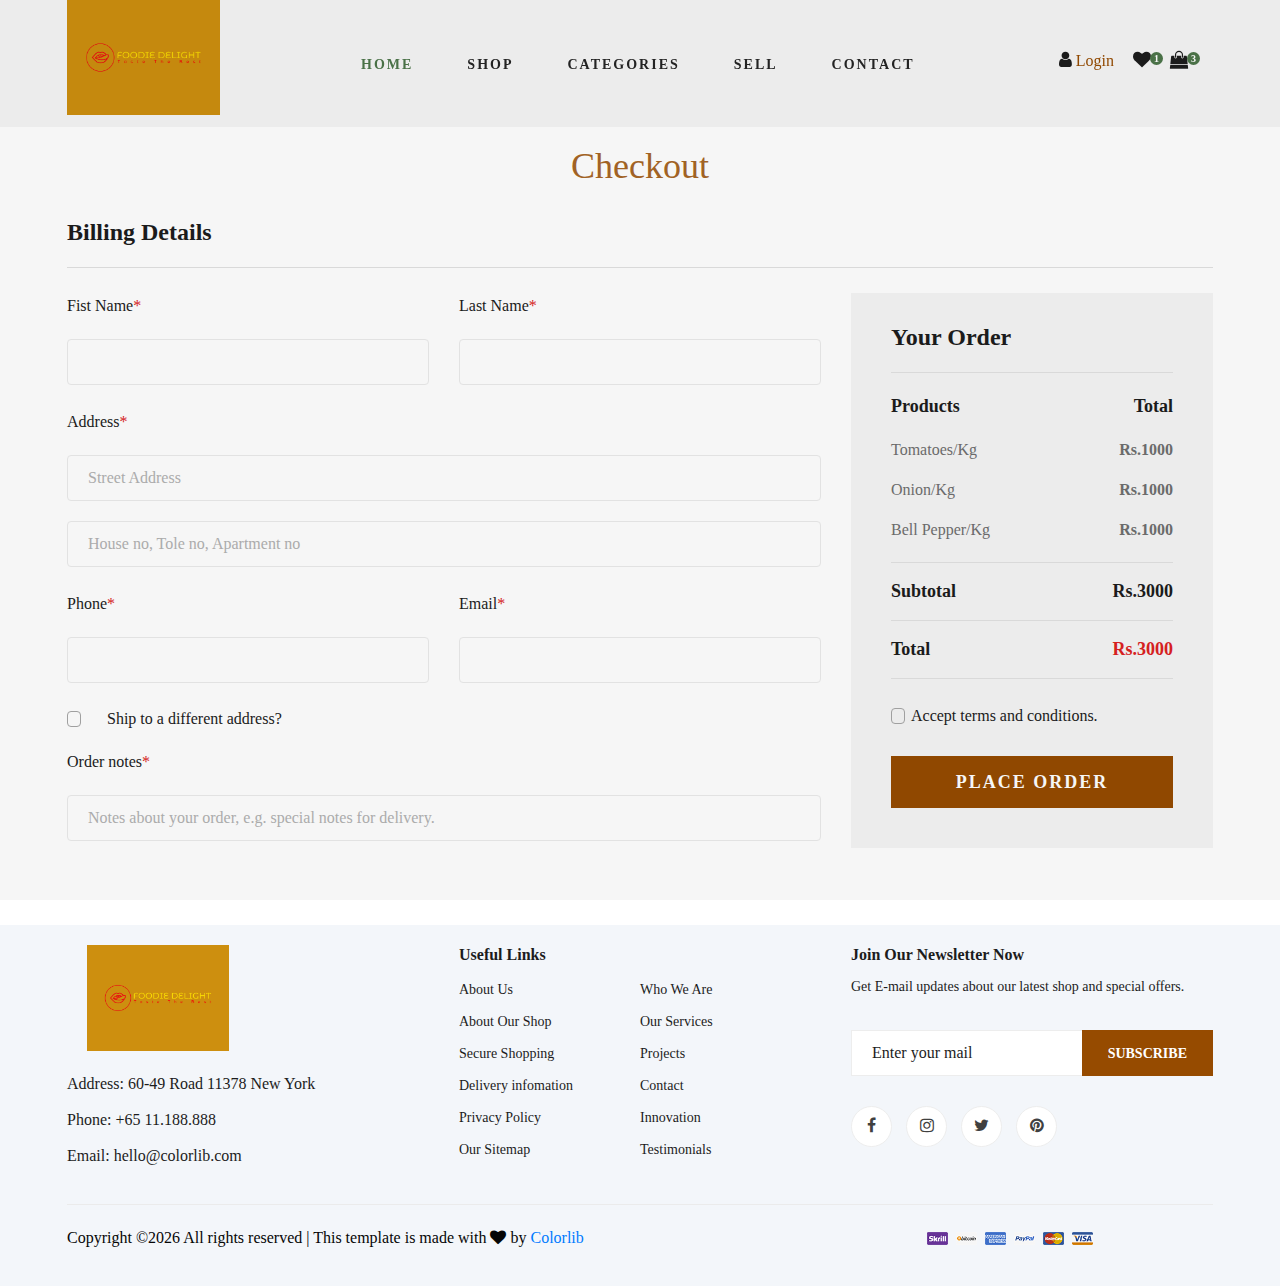
==== commit a656f703: "change siddhartha" ====
--- a/checkout.html
+++ b/checkout.html
@@ -278,9 +278,9 @@
                             <a href="./index.html"><img src="img/logo.png" alt=""></a>
                         </div>
                         <ul>
-                            <li>Address: 1234 1st Street, Kathmandu, Nepal</li>
-                            <li>Phone: +977 9856412364</li>
-                            <li>Email: himaligreen@himal.com</li>
+                            <li>Address: 60-49 Road 11378 New York</li>
+                            <li>Phone: +65 11.188.888</li>
+                            <li>Email: hello@colorlib.com</li>
                         </ul>
                     </div>
                 </div>
@@ -293,12 +293,15 @@
                             <li><a href="#">Secure Shopping</a></li>
                             <li><a href="#">Delivery infomation</a></li>
                             <li><a href="#">Privacy Policy</a></li>
+                            <li><a href="#">Our Sitemap</a></li>
                         </ul>
                         <ul>
                             <li><a href="#">Who We Are</a></li>
                             <li><a href="#">Our Services</a></li>
                             <li><a href="#">Projects</a></li>
                             <li><a href="#">Contact</a></li>
+                            <li><a href="#">Innovation</a></li>
+                            <li><a href="#">Testimonials</a></li>
                         </ul>
                     </div>
                 </div>
@@ -320,21 +323,19 @@
                 </div>
             </div>
             <div class="row">
-                <div class="col-lg-8">
+                <div class="col-lg-12">
                     <div class="footer__copyright">
-                        <div class="footer__copyright__text">
-                        <div class="footer__copyright__payment" >
-                            <img src="img/partners/goodwill.jpg" alt="" height="5%" width="5%">
-                            <img src="img/partners/nic.png" alt="" height="5%" width="5%">
-                            <img src="img/partners/khalti-logo.svg" alt="" height="5%" width="5%">
-                        </div>
+                        <div class="footer__copyright__text"><p><!-- Link back to Colorlib can't be removed. Template is licensed under CC BY 3.0. -->
+  Copyright &copy;<script>document.write(new Date().getFullYear());</script> All rights reserved | This template is made with <i class="fa fa-heart" aria-hidden="true"></i> by <a href="https://colorlib.com" target="_blank">Colorlib</a>
+  <!-- Link back to Colorlib can't be removed. Template is licensed under CC BY 3.0. --></p></div>
+                        <div class="footer__copyright__payment"><img src="img/payment-item.png" alt=""></div>
                     </div>
                 </div>
             </div>
         </div>
     </footer>
     <!-- Footer Section End -->
-    
+
     <!-- Js Plugins -->
     <script src="js/jquery-3.3.1.min.js"></script>
     <script src="js/bootstrap.min.js"></script>
--- a/css/style.css
+++ b/css/style.css
@@ -2,9 +2,10 @@
 html,
 body {
 	height: 100%;
-	font-family: "Cairo", sans-serif;
+	font-family: 'Expletus Sans';
 	-webkit-font-smoothing: antialiased;
-	font-smoothing: antialiased;
+	/* font-smoothing: antialiased;
+	Expletus sans */
 }
 
 h1,
@@ -14,9 +15,9 @@
 h5,
 h6 {
 	margin: 0;
-	color: #6E7322;
+	color: #A76626;
 	font-weight: 400;
-	font-family: "Cairo", sans-serif;
+	font-family: 'Expletus Sans';
 }
 
 h1 {
@@ -45,7 +46,7 @@
 
 p {
 	font-size: 16px;
-	font-family: "Cairo", sans-serif;
+	font-family:'Expletus Sans';
 	color: #060606;
 	font-weight: 400;
 	line-height: 26px;
@@ -79,35 +80,6 @@
 /*---------------------
   Helper CSS
 -----------------------*/
-
-/* .section-title {
-	margin-bottom: 50px;
-	text-align: center;
-}
-
-.section-title h2 {
-	color: #1c1c1c;
-	font-weight: 700;
-	position: relative;
-}
-
-.section-title h2:after {
-	position: absolute;
-	left: 0;
-	bottom: -15px;
-	right: 0;
-	height: 4px;
-	width: 80px;
-	background: #7fad39;
-	content: "";
-	margin: 0 auto;
-} */
-
-/* .set-bg {
-	background-repeat: no-repeat;
-	background-size: cover;
-	background-position: top center;
-} */
 
 .spad {
 	/* padding-top: 100px; */
@@ -136,7 +108,7 @@
 	color: #ffffff;
 	text-transform: uppercase;
 	font-weight: 700;
-	background: #4D764A;
+	background: #964B00;
 	letter-spacing: 2px;
 }
 .btn-primary:hover{
@@ -163,7 +135,7 @@
 	text-transform: uppercase;
 	display: inline-block;
 	padding: 13px 30px 12px;
-	background: #4D764A;
+	background: #964B00;
 	border: none;
 }
 
@@ -457,69 +429,6 @@
 }
 
 /*---------------------
-  Categories
------------------------*/
-
-/* .categories__item {
-	height: 270px;
-	position: relative;
-}
-
-.categories__item h5 {
-	position: absolute;
-	left: 0;
-	width: 100%;
-	padding: 0 20px;
-	bottom: 20px;
-	text-align: center;
-}
-
-.categories__item h5 a {
-	font-size: 18px;
-	color: #1c1c1c;
-	font-weight: 700;
-	text-transform: uppercase;
-	letter-spacing: 2px;
-	padding: 12px 0 10px;
-	background: #ffffff;
-	display: block;
-}
-
-.categories__slider .col-lg-3 {
-	max-width: 100%;
-}
-
-.categories__slider.owl-carousel .owl-nav button {
-	font-size: 18px;
-	color: #1c1c1c;
-	height: 70px;
-	width: 30px;
-	line-height: 70px;
-	text-align: center;
-	border: 1px solid #ebebeb;
-	position: absolute;
-	left: -35px;
-	top: 50%;
-	-webkit-transform: translateY(-35px);
-	background: #ffffff;
-}
-
-.categories__slider.owl-carousel .owl-nav button.owl-next {
-	left: auto;
-	right: -35px;
-} */
-
-/*---------------------
-  Featured
------------------------*/
-
-/* .featured {
-	padding-top: 80px;
-	padding-bottom: 40px;
-} */
-
-
-/*---------------------
   Breadcrumb
 -----------------------*/
 
@@ -784,7 +693,186 @@
 	left: 15px;
 	top: 15px;
 }
-/* 
+
+.product__discount__item__text {
+	text-align: center;
+	padding-top: 20px;
+}
+
+.product__discount__item__text span {
+	font-size: 14px;
+	color: #b2b2b2;
+	display: block;
+	margin-bottom: 4px;
+}
+
+.product__discount__item__text h5 {
+	margin-bottom: 6px;
+}
+
+.product__discount__item__text h5 a {
+	color: #1c1c1c;
+}
+
+.product__discount__item__text .product__item__price {
+	font-size: 18px;
+	color: #1c1c1c;
+	font-weight: 700;
+}
+
+.product__discount__item__text .product__item__price span {
+	display: inline-block;
+	font-weight: 400;
+	text-decoration: line-through;
+	margin-left: 10px;
+}
+
+.product__discount__slider .col-lg-4 {
+	max-width: 100%;
+}
+
+.product__discount__slider.owl-carousel .owl-dots {
+	text-align: center;
+	margin-top: 30px;
+}
+
+.product__discount__slider.owl-carousel .owl-dots button {
+	height: 12px;
+	width: 12px;
+	border: 1px solid #b2b2b2;
+	border-radius: 50%;
+	margin-right: 12px;
+}
+
+.product__discount__slider.owl-carousel .owl-dots button.active {
+	background: #707070;
+	border-color: #6f6f6f;
+}
+
+.product__discount__slider.owl-carousel .owl-dots button:last-child {
+	margin-right: 0;
+}
+
+.filter__item {
+	padding-top: 45px;
+	border-top: 1px solid #ebebeb;
+	padding-bottom: 20px;
+}
+
+.filter__sort {
+	margin-bottom: 15px;
+}
+
+.filter__sort span {
+	font-size: 16px;
+	color: #6f6f6f;
+	display: inline-block;
+}
+
+.filter__sort .nice-select {
+	background-color: #fff;
+	border-radius: 0;
+	border: none;
+	display: inline-block;
+	float: none;
+	height: 0;
+	line-height: 0;
+	padding-left: 18px;
+	padding-right: 30px;
+	font-size: 16px;
+	color: #1c1c1c;
+	font-weight: 700;
+	cursor: pointer;
+}
+
+.filter__sort .nice-select span {
+	color: #1c1c1c;
+}
+
+.filter__sort .nice-select:after {
+	border-bottom: 1.5px solid #1c1c1c;
+	border-right: 1.5px solid #1c1c1c;
+	height: 8px;
+	margin-top: 0;
+	right: 16px;
+	width: 8px;
+	top: -5px;
+}
+
+.filter__sort .nice-select.open .list {
+	opacity: 1;
+	pointer-events: auto;
+	-webkit-transform: scale(1) translateY(0);
+	-ms-transform: scale(1) translateY(0);
+	transform: scale(1) translateY(0);
+}
+
+.filter__sort .nice-select .list {
+	border-radius: 0;
+	margin-top: 0;
+	top: 15px;
+}
+
+.filter__sort .nice-select .option {
+	line-height: 30px;
+	min-height: 30px;
+}
+
+.filter__found {
+	text-align: center;
+	margin-bottom: 15px;
+}
+
+.filter__found h6 {
+	font-size: 16px;
+	color: #b2b2b2;
+}
+
+.filter__found h6 span {
+	color: #1c1c1c;
+	font-weight: 700;
+	margin-right: 5px;
+}
+
+.filter__option {
+	text-align: right;
+	margin-bottom: 15px;
+}
+
+.filter__option span {
+	font-size: 24px;
+	color: #b2b2b2;
+	margin-right: 10px;
+	cursor: pointer;
+	-webkit-transition: all, 0.3s;
+	-moz-transition: all, 0.3s;
+	-ms-transition: all, 0.3s;
+	-o-transition: all, 0.3s;
+	transition: all, 0.3s;
+}
+
+.filter__option span:last-child {
+	margin: 0;
+}
+
+.filter__option span:hover {
+	color: #7fad39;
+}
+
+.product__item {
+	margin-bottom: 50px;
+}
+
+.product__item:hover .product__item__pic .product__item__pic__hover {
+	bottom: 20px;
+}
+
+.product__item__pic {
+	height: 270px;
+	position: relative;
+	overflow: hidden;
+}
+
 .product__item__pic__hover {
 	position: absolute;
 	left: 0;
@@ -844,246 +932,6 @@
 	-ms-transition: all, 0.3s;
 	-o-transition: all, 0.3s;
 	transition: all, 0.3s;
-} */
-
-.product__discount__item__text {
-	text-align: center;
-	padding-top: 20px;
-}
-
-.product__discount__item__text span {
-	font-size: 14px;
-	color: #b2b2b2;
-	display: block;
-	margin-bottom: 4px;
-}
-
-.product__discount__item__text h5 {
-	margin-bottom: 6px;
-}
-
-.product__discount__item__text h5 a {
-	color: #1c1c1c;
-}
-
-.product__discount__item__text .product__item__price {
-	font-size: 18px;
-	color: #1c1c1c;
-	font-weight: 700;
-}
-
-.product__discount__item__text .product__item__price span {
-	display: inline-block;
-	font-weight: 400;
-	text-decoration: line-through;
-	margin-left: 10px;
-}
-
-.product__discount__slider .col-lg-4 {
-	max-width: 100%;
-}
-
-.product__discount__slider.owl-carousel .owl-dots {
-	text-align: center;
-	margin-top: 30px;
-}
-
-.product__discount__slider.owl-carousel .owl-dots button {
-	height: 12px;
-	width: 12px;
-	border: 1px solid #b2b2b2;
-	border-radius: 50%;
-	margin-right: 12px;
-}
-
-.product__discount__slider.owl-carousel .owl-dots button.active {
-	background: #707070;
-	border-color: #6f6f6f;
-}
-
-.product__discount__slider.owl-carousel .owl-dots button:last-child {
-	margin-right: 0;
-}
-
-.filter__item {
-	padding-top: 45px;
-	border-top: 1px solid #ebebeb;
-	padding-bottom: 20px;
-}
-
-.filter__sort {
-	margin-bottom: 15px;
-}
-
-.filter__sort span {
-	font-size: 16px;
-	color: #6f6f6f;
-	display: inline-block;
-}
-
-.filter__sort .nice-select {
-	background-color: #fff;
-	border-radius: 0;
-	border: none;
-	display: inline-block;
-	float: none;
-	height: 0;
-	line-height: 0;
-	padding-left: 18px;
-	padding-right: 30px;
-	font-size: 16px;
-	color: #1c1c1c;
-	font-weight: 700;
-	cursor: pointer;
-}
-
-.filter__sort .nice-select span {
-	color: #1c1c1c;
-}
-
-.filter__sort .nice-select:after {
-	border-bottom: 1.5px solid #1c1c1c;
-	border-right: 1.5px solid #1c1c1c;
-	height: 8px;
-	margin-top: 0;
-	right: 16px;
-	width: 8px;
-	top: -5px;
-}
-
-.filter__sort .nice-select.open .list {
-	opacity: 1;
-	pointer-events: auto;
-	-webkit-transform: scale(1) translateY(0);
-	-ms-transform: scale(1) translateY(0);
-	transform: scale(1) translateY(0);
-}
-
-.filter__sort .nice-select .list {
-	border-radius: 0;
-	margin-top: 0;
-	top: 15px;
-}
-
-.filter__sort .nice-select .option {
-	line-height: 30px;
-	min-height: 30px;
-}
-
-.filter__found {
-	text-align: center;
-	margin-bottom: 15px;
-}
-
-.filter__found h6 {
-	font-size: 16px;
-	color: #b2b2b2;
-}
-
-.filter__found h6 span {
-	color: #1c1c1c;
-	font-weight: 700;
-	margin-right: 5px;
-}
-
-.filter__option {
-	text-align: right;
-	margin-bottom: 15px;
-}
-
-.filter__option span {
-	font-size: 24px;
-	color: #b2b2b2;
-	margin-right: 10px;
-	cursor: pointer;
-	-webkit-transition: all, 0.3s;
-	-moz-transition: all, 0.3s;
-	-ms-transition: all, 0.3s;
-	-o-transition: all, 0.3s;
-	transition: all, 0.3s;
-}
-
-.filter__option span:last-child {
-	margin: 0;
-}
-
-.filter__option span:hover {
-	color: #7fad39;
-}
-
-.product__item {
-	margin-bottom: 50px;
-}
-
-.product__item:hover .product__item__pic .product__item__pic__hover {
-	bottom: 20px;
-}
-
-.product__item__pic {
-	height: 270px;
-	position: relative;
-	overflow: hidden;
-}
-
-.product__item__pic__hover {
-	position: absolute;
-	left: 0;
-	bottom: -50px;
-	width: 100%;
-	text-align: center;
-	-webkit-transition: all, 0.5s;
-	-moz-transition: all, 0.5s;
-	-ms-transition: all, 0.5s;
-	-o-transition: all, 0.5s;
-	transition: all, 0.5s;
-}
-
-.product__item__pic__hover li {
-	list-style: none;
-	display: inline-block;
-	margin-right: 6px;
-}
-
-.product__item__pic__hover li:last-child {
-	margin-right: 0;
-}
-
-.product__item__pic__hover li:hover a {
-	background: #4D764A;
-	border-color: #4D764A;
-}
-
-.product__item__pic__hover li:hover a i {
-	color: #ffffff;
-	transform: rotate(360deg);
-}
-
-.product__item__pic__hover li a {
-	font-size: 16px;
-	color: #1c1c1c;
-	height: 40px;
-	width: 40px;
-	line-height: 40px;
-	text-align: center;
-	border: 1px solid #ebebeb;
-	background: #ffffff;
-	display: block;
-	border-radius: 50%;
-	-webkit-transition: all, 0.5s;
-	-moz-transition: all, 0.5s;
-	-ms-transition: all, 0.5s;
-	-o-transition: all, 0.5s;
-	transition: all, 0.5s;
-}
-
-.product__item__pic__hover li a i {
-	position: relative;
-	transform: rotate(0);
-	-webkit-transition: all, 0.3s;
-	-moz-transition: all, 0.3s;
-	-ms-transition: all, 0.3s;
-	-o-transition: all, 0.3s;
-	transition: all, 0.3s;
 }
 
 .product__item__text {
@@ -1282,68 +1130,7 @@
 	display: inline-block;
 }
 
-/* .product__details__tab {
-	padding-top: 85px;
-}
-
-.product__details__tab .nav-tabs {
-	border-bottom: none;
-	justify-content: center;
-	position: relative;
-}
-
-.product__details__tab .nav-tabs:before {
-	position: absolute;
-	left: 0;
-	top: 12px;
-	height: 1px;
-	width: 370px;
-	background: #ebebeb;
-	content: "";
-}
-
-.product__details__tab .nav-tabs:after {
-	position: absolute;
-	right: 0;
-	top: 12px;
-	height: 1px;
-	width: 370px;
-	background: #ebebeb;
-	content: "";
-}
-
-.product__details__tab .nav-tabs li {
-	margin-bottom: 0;
-	margin-right: 65px;
-}
-
-.product__details__tab .nav-tabs li:last-child {
-	margin-right: 0;
-}
-
-.product__details__tab .nav-tabs li a {
-	font-size: 16px;
-	color: #999999;
-	font-weight: 700;
-	border: none;
-	border-top-left-radius: 0;
-	border-top-right-radius: 0;
-	padding: 0;
-}
-
-.product__details__tab .product__details__tab__desc {
-	padding-top: 44px;
-}
-
-.product__details__tab .product__details__tab__desc h6 {
-	font-weight: 700;
-	color: #333333;
-	margin-bottom: 26px;
-}
-
-.product__details__tab .product__details__tab__desc p {
-	color: #666666;
-} */
+
 
 /*---------------------
   Shop Details
@@ -1782,6 +1569,7 @@
 
 .footer__about__logo {
 	margin-bottom: 15px;
+	padding-left: 20px;
 }
 
 .footer__about__logo a {
@@ -1894,36 +1682,6 @@
 }
 
 /*---------------------
-  Contact
------------------------*/
-
-/* .contact {
-	padding-top: 80px;
-	padding-bottom: 50px;
-}
-
-.contact__widget {
-	margin-bottom: 30px;
-}
-
-.contact__widget span {
-	font-size: 36px;
-	color: #7fad39;
-}
-
-.contact__widget h4 {
-	color: #1c1c1c;
-	font-weight: 700;
-	margin-bottom: 6px;
-	margin-top: 18px;
-}
-
-.contact__widget p {
-	color: #666666;
-	margin-bottom: 0;
-} */
-
-/*---------------------
   Map
 -----------------------*/
 
@@ -2048,6 +1806,12 @@
 .contact-form form button {
 	font-size: 18px;
 	letter-spacing: 2px;
+}
+
+.contact-info{
+	/* border: 1px solid black; */
+	border-radius: 20px;
+	box-shadow: 5px 5px 5px 5px  #888888;
 }
 
 /*--------------------------------- Responsive Media Quaries -----------------------------*/
--- a/css/custom.css
+++ b/css/custom.css
@@ -1,20 +1,67 @@
 
+.logo_image{
+  max-width: 50%;
+  padding-top: 12px;
+}
+
+.header__logo{
+  padding: 0;
+}
 
 a.login{
-    color: #4D764A;
+    color: #964B00;
     background-color: none;
 }
 
-/* .selling {
-	font-size: 14px;
-	color: #ffffff;
-	font-weight: 800;
-	text-transform: uppercase;
-	display: inline-block;
-	padding: 13px 30px 12px;
-	background: #4D764A;
-	border: none;
-} */
+.carousal-divide{
+width: 66%;
+}
+.caro_image{
+  max-width: 50%;
+  max-height: 100%;
+  float: right;
+}
+
+.detail-box{
+  float: left;
+}
+
+.detail-box h1 {
+  font-size: 4.5rem;
+  font-weight: bold;
+  margin-bottom: 15px;
+  color: #07161c;
+  line-height: 70px;
+}
+
+.detail-box h1 span {
+color: #A76626;
+}
+
+.detail-box p {
+  font-size: 16px;
+  margin-top: 20px;
+  margin-bottom: 1.5rem;
+}
+
+.detail-box a {
+  display: inline-block;
+  padding: 12px 45px;
+  background-color: #964B00;
+  border: 1px solid #964B00;
+  color: #ffffff;
+  border-radius: 0;
+  -webkit-transition: all 0.3s;
+  transition: all 0.3s;
+  margin-top: 10px;
+  font-weight: 700;
+}
+
+.detail-box a:hover {
+background-color: transparent;
+color: #964B00;
+}
+
 
 .checkoutforcheckout{
     text-align: center;
@@ -62,37 +109,26 @@
     padding-bottom: 60px;
 } */
 
-.img-fluid {
+/* .img-fluid {
     max-width: 75%;
     height: 400px;
-}
+} */
 
 .btn-primary {
     color: rgb(255, 255, 255);
-    background-color: #4D764A;
-   border-color: #4D764A;
-}
-
-/* .my-5 {
-    margin-top: -8rem !important;
-    margin-bottom: 3rem !important;
-} */
-
-
-/* logo carausal */
-/* .single-logo-item img {
-    max-width: 180px;
-    margin: 10px auto;
-  }
-  
-  .logo-carousel-section {
-    background-color: #f5f5f5;
-    padding: 50px 0;
-  }
-
-  .logo-carousel-inner{
-    display: inline-flex;
-  } */
+    background-color: #964B00;
+   border-color: #964B00;
+}
+.btn-success {
+  color: rgb(255, 255, 255) !important;
+  background-color: #964B00 !important;
+ border-color: #964B00 !important;
+}
+.btn-success:hover {
+  color: rgb(255, 255, 255) !important;
+  background-color: #A76626 !important;
+ border-color: #A76626 !important;
+}
 
 /* Our features */
 
@@ -142,7 +178,7 @@
     display: inline-block;
 }
 .filter-button-group button{
-    background: #4D764A;
+    background: #964B00;
     color: #ffffff;
     border: none;
     cursor: pointer;
@@ -175,7 +211,7 @@
     z-index:8;
 }
 .type-lb .sale{
-    background: #4D764A;
+    background: #964B00;
     color: #ffffff;
     padding: 2px 10px;
     font-weight: 700;
@@ -202,7 +238,7 @@
     font-family: 'Poppins', sans-serif;
     padding: 4px;
     display: inline-block;
-    background: #4D764A;
+    background: #964B00;
     color: #ffffff;
     font-weight: 600;
 }
@@ -221,7 +257,7 @@
     right: 0;
 }
 .mask-icon ul li{
-    background: #4D764A;
+    background: #964B00;
 }
 .mask-icon ul li a{
     color: #ffffff;
@@ -229,7 +265,7 @@
     display: block;
 }
 .mask-icon a.cart{
-    background: #4D764A;
+    background: #964B00;
     position: absolute;
     bottom: 0;
     left: 0px;
@@ -334,118 +370,6 @@
 }
 
 
-/* Slider Section */
-
-/* slider section */
-.slider_section {
-    -webkit-box-flex: 1;
-        -ms-flex: 1;
-            flex: 1;
-    display: -webkit-box;
-    display: -ms-flexbox;
-    display: flex;
-    -webkit-box-align: center;
-        -ms-flex-align: center;
-            align-items: center;
-    position: relative;
-    padding: 90px 0 75px 0;
-  }
-  
-  .slider_section .row {
-    -webkit-box-align: center;
-        -ms-flex-align: center;
-            align-items: center;
-  }
-  
-  .slider_section #customCarousel1 {
-    width: 100%;
-    position: unset;
-  }
-  
-  .slider_section .detail-box h1 {
-      font-size: 4.5rem;
-      font-weight: bold;
-      margin-bottom: 15px;
-      color: #07161c;
-      line-height: 70px;
-  }
-  
-  .slider_section .detail-box h1 span {
-    color: #6E7322;
-  }
-  
-  .slider_section .detail-box p {
-      font-size: 16px;
-      margin-top: 20px;
-      margin-bottom: 1.5rem;
-  }
-  
-  .slider_section .detail-box a {
-      display: inline-block;
-      padding: 12px 45px;
-      background-color: #4D764A;
-      border: 1px solid #4D764A;
-      color: #ffffff;
-      border-radius: 0;
-      -webkit-transition: all 0.3s;
-      transition: all 0.3s;
-      margin-top: 10px;
-      font-weight: 700;
-  }
-  
-  .slider_section .detail-box a:hover {
-    background-color: transparent;
-    color: #4D764A;
-  }
-  
-  .slider_section .img-box img {
-    width: 100%;
-  }
-  
-  .slider_section .carousel-indicators {
-    position: unset;
-    margin: 0;
-    margin-top: 45px;
-    -webkit-box-pack: start;
-        -ms-flex-pack: start;
-            justify-content: flex-start;
-    -webkit-box-align: center;
-        -ms-flex-align: center;
-            align-items: center;
-  }
-  
-  .slider_section .carousel-indicators li {
-    background-color: #ffffff;
-    width: 12px;
-    height: 12px;
-    border-radius: 100%;
-    opacity: 1;
-  }
-  
-  .slider_section .carousel-indicators li.active {
-    width: 20px;
-    height: 20px;
-    background-color: #4D764A;
-  }
-  
-  .slider_bg_box {
-    position: absolute;
-    top: 0;
-    left: 0;
-    width: 175%;
-    height: 100%;
-    z-index: -1;
-  }
-  
-  .slider_bg_box img {
-    width: 100%;
-    height: 100%;
-    -o-object-fit: cover;
-       object-fit: cover;
-    -o-object-position: top right;
-       object-position: top right;
-  }
-
 /* Latest Products */
 
   .latest-products {
@@ -454,7 +378,7 @@
 }
 
 .product-filter {
-	margin-bottom: 100px;
+	margin-bottom: 50px;
 }
 
 .product-filter .section-title {
@@ -485,11 +409,12 @@
 }
 
 .single-product-item {
-	margin-bottom: 50px;
+	
+  margin-bottom: 20px;
 }
 
 .single-product-item figure {
-	margin-bottom: 40px;
+	margin-bottom: 20px;
 	position: relative;
 	overflow: hidden;
 }
@@ -507,6 +432,7 @@
 	background: #1e1e1e;
 	color: #fff;
 	border-radius: 50px;
+  display: none;
 }
 
 .single-product-item figure .p-status.sale {
@@ -523,7 +449,7 @@
 
 .single-product-item .product-text h6 {
 	color: #727272;
-	margin-bottom: 15px;
+	margin-bottom: 5px;
 }
 
 .single-product-item .product-text p {
@@ -540,14 +466,12 @@
     width: 50px;
 }
 
-.padding{
-    padding-top: 7.0rem;
-}
 
 
 .cat{
     max-width: 48%;
     height: 100px;
+    padding-top: 10px;
 }
 
 .card{
@@ -556,11 +480,6 @@
     max-width: 255px;
 }
 
-.text-justify {
-    text-align: center;
-    padding-left: 486px;
-}
-
 /* Cart Item */
 .cart_image{
     max-width: 20%;
@@ -579,25 +498,6 @@
 .dashboard{
     height: 333px;
 }
-/* Application Procedures */
-/* #cover-caption {
-    width: 100%;
-    position: relative;
-    z-index: 1;
-}
-
-form:before {
-    content: '';
-    height: 100%;
-    left: 0;
-    position: absolute;
-    top: 0;
-    width: 100%;
-    background-color: #4D764A;
-    z-index: -1;
-    border-radius: 10px;
-} */
-
 
 /* Sign up Form */
 .bg-image-vertical {
@@ -616,13 +516,264 @@
 
 .beeimage{
     max-width: 560px;
-    padding-top: 80px;
+    padding-top: 150px;
 }
 
 .padding-community{
     padding-top: 100px;
 }
 
-.padding-login{
-    margin-top: 165px;
-}+
+/* Login Form */
+
+.ftco-section {
+    padding: 7em 0; }
+  
+  .ftco-no-pt {
+    padding-top: 0; }
+  
+  .ftco-no-pb {
+    padding-bottom: 0; }
+  
+  .img-login {
+    width: 50%;
+    background-size: cover;
+    background-repeat: no-repeat;
+    background-position: center center; }
+  
+  .wrap {
+    width: 100%;
+    overflow: hidden;
+    background: #fff;
+    border-radius: 5px;
+    -webkit-box-shadow: 0px 10px 34px -15px rgba(0, 0, 0, 0.24);
+    -moz-box-shadow: 0px 10px 34px -15px rgba(0, 0, 0, 0.24);
+    box-shadow: 0px 10px 34px -15px rgba(0, 0, 0, 0.24); }
+
+
+    .login-wrap {
+        width: 50%;
+        position: relative;
+        background: #fff ;
+          }
+      
+      .form-group {
+        position: relative; }
+        .form-group .label {
+          font-size: 12px;
+          text-transform: uppercase;
+          letter-spacing: 1px;
+          color: #000;
+          font-weight: 700; }
+        .form-group a {
+          color: gray; }
+      
+      .form-control {
+        height: 48px;
+        background: #fff;
+        color: #000;
+        font-size: 16px;
+        border-radius: 5px;
+        -webkit-box-shadow: none;
+        box-shadow: none;
+        border: 1px solid rgba(0, 0, 0, 0.1); }
+          
+          .checkbox-wrap {
+            display: block;
+            position: relative;
+            padding-left: 30px;
+            margin-bottom: 12px;
+            cursor: pointer;
+            font-size: 16px;
+            font-weight: 500;
+            -webkit-user-select: none;
+            -moz-user-select: none;
+            -ms-user-select: none;
+            user-select: none; }
+          
+          /* Hide the browser's default checkbox */
+          .checkbox-wrap input {
+            position: absolute;
+            opacity: 0;
+            cursor: pointer;
+            height: 0;
+            width: 0; }
+          
+          /* Create a custom checkbox */
+          .checkmark {
+            position: absolute;
+            top: 0;
+            left: 0; }
+          
+          /* Create the checkmark/indicator (hidden when not checked) */
+          .checkmark:after {
+            content: "\f0c8";
+            font-family: "FontAwesome";
+            position: absolute;
+            color: rgba(0, 0, 0, 0.1);
+            font-size: 20px;
+            margin-top: -4px;
+            -webkit-transition: 0.3s;
+            -o-transition: 0.3s;
+            transition: 0.3s; }
+            @media (prefers-reduced-motion: reduce) {
+              .checkmark:after {
+                -webkit-transition: none;
+                -o-transition: none;
+                transition: none; } }
+          
+          /* Show the checkmark when checked */
+          .checkbox-wrap input:checked ~ .checkmark:after {
+            display: block;
+            content: "\f14a";
+            font-family: "FontAwesome";
+            color: rgba(0, 0, 0, 0.2); }
+          
+          /* Style the checkmark/indicator */
+          .checkbox-primary {
+            color: #964B00; }
+            .checkbox-primary input:checked ~ .checkmark:after {
+              color: #964B00; }
+
+              .image-wrapper{
+                margin: 0 auto;
+                justify-content: center;
+                align-items: center;
+                width: 93%;
+                display: flex;
+                padding-top: 30px;
+            }
+              
+           */
+           .signin-btn{
+        color: white;
+            background-color: #964B00;
+           }
+           .image-wrapper-signup{
+            margin: 0 auto;
+            justify-content: center;
+            align-items: center;
+            width: 99%;
+            display: flex;
+            padding-top: 200px;
+           }
+
+           a.termsandcondition{
+        color:  #A76626 ;
+           }
+
+           .termssection{
+            padding-top: 130px;
+            padding-bottom: 100px;
+           }
+
+           /* Button Primary active status */
+           /* .btn-primary:not(:disabled):not(.disabled).active, 
+           .btn-primary:not(:disabled):not(.disabled):active, 
+           .show>.btn-primary.dropdown-toggle{
+            color:#ffffff;
+            background-color: #4D764A;
+            border-color: #4D764A;
+           } */
+           .btn-primary:not(:disabled):not(.disabled):active, .show>.btn-primary.dropdown-toggle {
+            color: #fff !important;
+            background-color: #964B00 !important;
+            border-color: #964B00 !important;
+        }
+
+
+
+           .carousel-item .card{
+            position: relative;
+            transition: transform .2s;
+           }
+           .carousel-item .card:hover{
+            overflow: visible;
+            -ms-transform: scale(1.1); /* IE 9 */
+  -webkit-transform: scale(1.1); /* Safari 3-8 */
+  transform: scale(1.13); 
+  border: none;
+
+
+
+
+}
+
+
+
+.qty-container{
+  padding-top: 10px;
+  display: flex;
+  align-items: center;
+  justify-content: center;
+}
+.qty-container .input-qty{
+  text-align: center;
+  padding: 6px 10px;
+  border: 1px solid #d4d4d4;
+  max-width: 45px;
+}
+.qty-container .qty-btn-minus,
+.qty-container .qty-btn-plus{
+  border: 1px solid #d4d4d4;
+  padding: 10px 13px;
+  font-size: 10px;
+  height: 38px;
+  width: 38px;
+  transition: 0.3s;
+}
+.qty-container .qty-btn-plus{
+  margin-left: -1px;
+  border-radius: 0 8px 8px 0;
+  background: #8fa28e;
+  color: white;
+  
+}
+.qty-container .qty-btn-minus{
+  margin-right: -1px;
+  border-radius: 8px 0 0 8px;
+  background: #8fa28e;
+  color: white;
+}
+
+
+/*---------------------------*/
+.btn-cornered,
+.input-cornered{
+  border-radius: 4px;
+}
+.btn-rounded{
+  border-radius: 50%;
+}
+.input-rounded{
+  border-radius: 50px;
+}
+
+.footer{
+  padding-top: 20px !important;
+}
+
+.text-primary{
+  color: #964B00 !important;
+  padding-right: 5px !important;
+  padding-left: 10px;
+}
+
+
+
+
+/* dfxgchjnkhfd */
+.signup-form{
+  box-sizing: border-box;
+  /* display: flex; */
+  justify-content: center;
+  align-items: center;
+  padding: 50px;
+}
+
+.justify-content-center{
+  display: flex;
+  justify-content: center;
+  align-items: center;
+  margin: 40px;
+}
